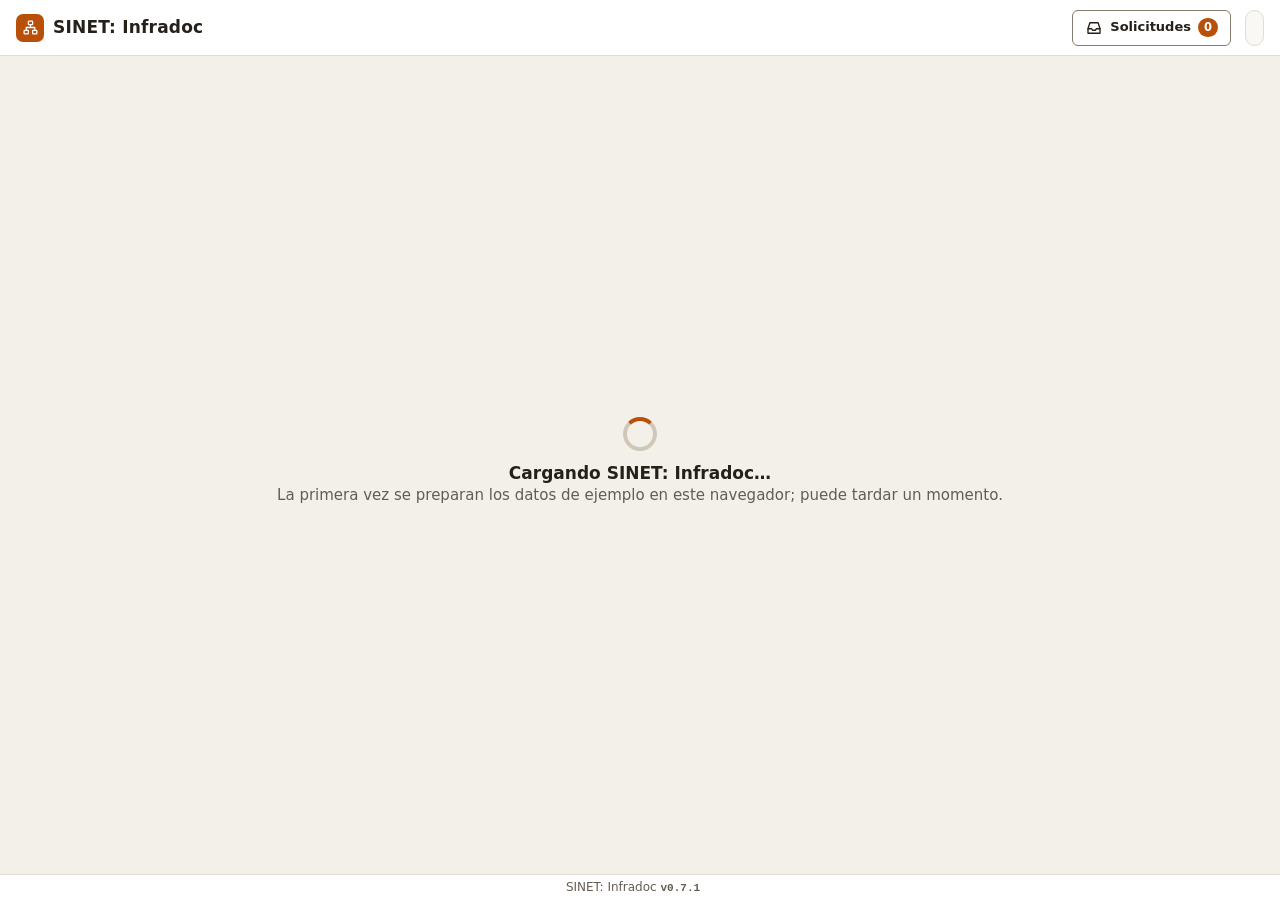
==== prueba/index.html @ 56b3eb21 "Publicar Infradoc v0.7.1 Co-Authored-By: Claude Opus 5.5 <noreply@anthropic.com> Claude-Session: htt" ====
<!DOCTYPE html>
<html lang="es-AR" data-theme="claro">
<head>
<meta charset="utf-8">
<meta name="viewport" content="width=device-width, initial-scale=1">
<meta name="robots" content="noindex">
<link rel="icon" href="data:,">
<title>SINET: Infradoc</title>
<link rel="stylesheet" href="assets/css/estilos.css">
<script src="assets/js/tema-inicial.js"></script>
</head>
<body class="sinsesion">
<header id="cabecera">
  <div class="marca"><span class="marca-logo"><span class="ico" data-icon="red"></span></span>SINET: Infradoc</div>
  <label for="selOrg" class="sr-only">Organización</label>
  <select id="selOrg" class="conSesion" hidden></select>
  <span id="lblOrg" class="conSesion" hidden></span>
  <span class="esp"></span>
  <button class="btn-buscar conSesion" id="btnBuscar" type="button" aria-keyshortcuts="Control+K"><span class="ico" data-icon="buscar"></span>Buscar <kbd>Ctrl K</kbd></button>
  <button class="conSesion" id="btnSol" type="button" title="Solicitudes"><span class="ico" data-icon="solicitudes"></span>Solicitudes <span class="insignia" id="insSol">0</span></button>
  <button class="conSesion" id="btnUsuario" type="button" aria-haspopup="menu"></button>
</header>
<div id="cuerpo">
  <nav id="lateral" aria-label="Navegación"></nav>
  <main id="principal"><div id="cargando" role="status"><div><div class="cargador" aria-hidden="true"></div><b>Cargando SINET: Infradoc…</b><div>La primera vez se preparan los datos de ejemplo en este navegador; puede tardar un momento.</div><noscript>Hace falta JavaScript para usar Infradoc.</noscript></div></div></main>
</div>
<div id="menuUsuario" class="menu-usuario" role="menu"></div>
<div id="pie"><span>SINET: Infradoc <span class="version" id="version">v0.7.1</span></span><span id="ultima-exportacion"></span></div>
<div id="velo"><div id="modal"></div></div>
<div id="toast" role="status" aria-live="polite"></div>
<script type="module" src="assets/js/app.js"></script>
</body>
</html>
---- prueba/assets/css/estilos.css ----
:root{
  --bg:#f3f0ea; --surf:#ffffff; --surf2:#faf8f4; --borde:#e2dcd1; --borde-fuerte:#cfc7b8; --ctl:#857c6e;
  --texto:#25201a; --muted:#645c52;
  --acc:#b9500a; --acc-fg:#ffffff; --acc-suave:#fdeedd; --acc-texto:#8f3d05; --acc-borde:#f0c79d;
  --mark-bg:#ffe08a; --mark-fg:#25201a;
  --c-credencial:#b4232c; --c-equipo:#1d5fb4; --c-servidor:#44720b; --c-rack:#475a8f; --c-configuracion:#6b3fc0; --c-vlan:#0f766e; --c-wifi:#a8286a; --c-puesto:#7a6a12; --c-puerto:#b45309; --c-persona:#0b6e99; --c-licencia:#8a5a00; --c-nota:#5b6b7a;
  --ok:#2f7d32; --ok-bg:#e3f3e4; --ok-fg:#1f5c22;
  --warn-bg:#fff1cf; --warn-fg:#7a4b00; --warn-borde:#e8c36a;
  --bad-bg:#fde6e6; --bad-fg:#8f1d24; --bad-borde:#e9a9ad;
  --nunca-bg:#ece8e0; --nunca-fg:#4f483f;
  --sombra:0 24px 70px rgba(40,28,10,.35);
  --velo:rgba(37,28,14,.5);
  /* VLAN en el frente del switch: tono + patrón (nunca solo color) */
  --v10-bg:#d6e6fd; --v10-fg:#12305c; --v20-bg:#c4e6d4; --v20-fg:#0f3b27; --v30-bg:#f2d7a1; --v30-bg2:#ffffff; --v30-fg:#4a3000; --v40-bg:#5b4a82; --v40-fg:#ffffff;
  --mono:ui-monospace,SFMono-Regular,Menlo,Consolas,"Liberation Mono",monospace;
  --sans:system-ui,-apple-system,"Segoe UI",Roboto,"Helvetica Neue",Arial,sans-serif;
}
html[data-theme="oscuro"]{
  --bg:#16130f; --surf:#211d18; --surf2:#2a251f; --borde:#3a342c; --borde-fuerte:#4c4439; --ctl:#8f8576;
  --texto:#f2ede4; --muted:#b9afa0;
  --acc:#f59e0b; --acc-fg:#1f1300; --acc-suave:#3b2b11; --acc-texto:#fbbf5a; --acc-borde:#6a4a14;
  --mark-bg:#7a5a00; --mark-fg:#fff6dc;
  --c-credencial:#ff8b91; --c-equipo:#82b5ff; --c-servidor:#a6d96a; --c-rack:#a9b8ee; --c-configuracion:#bba1ff; --c-vlan:#4fd3c6; --c-wifi:#f58ec2; --c-puesto:#e0cf6a; --c-puerto:#ffb067; --c-persona:#6cc4ee; --c-licencia:#f0c36a; --c-nota:#aab7c4;
  --ok:#7ddc80; --ok-bg:#1f3b21; --ok-fg:#a9eaab;
  --warn-bg:#4a3608; --warn-fg:#ffd98a; --warn-borde:#7a5a10;
  --bad-bg:#4a1d20; --bad-fg:#ffb3b8; --bad-borde:#7a2f34;
  --nunca-bg:#332e27; --nunca-fg:#d2c9ba;
  --sombra:0 24px 70px rgba(0,0,0,.65);
  --velo:rgba(0,0,0,.62);
  --v10-bg:#1e3a63; --v10-fg:#dbe8ff; --v20-bg:#1b4b3b; --v20-fg:#d3f2e4; --v30-bg:#6b4e12; --v30-bg2:#2a251f; --v30-fg:#fbe7bd; --v40-bg:#cbb8f5; --v40-fg:#1b1030;
}
*{box-sizing:border-box}
[hidden]{display:none!important}
html,body{margin:0;height:100%}
body{font:15px/1.45 var(--sans);color:var(--texto);background:var(--bg);display:flex;flex-direction:column;min-width:1100px;overflow:hidden}
button,input,select,textarea{font:inherit;color:inherit}
button{cursor:pointer;background:var(--surf);border:1px solid var(--ctl);border-radius:6px;padding:0 12px;height:32px;font-weight:600;font-size:13px}
button:hover{background:var(--surf2);border-color:var(--acc)}
button:disabled{color:var(--muted);border-color:var(--borde);cursor:not-allowed;background:var(--surf2);opacity:.75}
button:disabled:hover{border-color:var(--borde)}
button.primario{background:var(--acc);color:var(--acc-fg);border-color:var(--acc)}
button.primario:hover{filter:brightness(1.07);background:var(--acc)}
button.primario:disabled{background:var(--surf2);color:var(--muted);filter:none}
button.chico{height:26px;padding:0 9px;font-size:12px}
a{color:var(--acc-texto);text-decoration:underline;cursor:pointer;text-underline-offset:2px}
a:hover{color:var(--acc)}
input,select,textarea{border:1px solid var(--ctl);border-radius:6px;padding:0 9px;height:32px;background:var(--surf);color:var(--texto)}
textarea{height:auto;padding:8px}
input::placeholder{color:var(--muted)}
input[type=checkbox],input[type=radio]{height:auto;width:15px;height:15px;accent-color:var(--acc);padding:0;margin:0;vertical-align:middle}
h1,h2,h3{margin:0}
h1{font-size:20px}h2{font-size:15px}h3{font-size:13px}
:focus-visible{outline:2px solid var(--acc);outline-offset:2px}
.sr-only{position:absolute;width:1px;height:1px;overflow:hidden;clip:rect(0 0 0 0);white-space:nowrap}
.ico{display:inline-flex;width:18px;height:18px;flex:none;vertical-align:middle}
.ico svg{width:100%;height:100%}
kbd{font:600 11px/1 var(--mono);padding:3px 6px;border-radius:4px;border:1px solid var(--borde-fuerte);background:var(--surf2);color:var(--muted);white-space:nowrap}
mark{background:var(--mark-bg);color:var(--mark-fg);border-radius:2px;padding:0 1px}

/* colores por tipo de dato */
.t-credencial{--tc:var(--c-credencial)} .t-equipo{--tc:var(--c-equipo)} .t-servidor{--tc:var(--c-servidor)} .t-rack{--tc:var(--c-rack)}
.t-configuracion{--tc:var(--c-configuracion)} .t-vlan{--tc:var(--c-vlan)} .t-wifi{--tc:var(--c-wifi)} .t-puesto{--tc:var(--c-puesto)} .t-puerto{--tc:var(--c-puerto)} .t-persona{--tc:var(--c-persona)} .t-licencia{--tc:var(--c-licencia)} .t-nota{--tc:var(--c-nota)} .t-neutro{--tc:var(--muted)}

/* marco */
#cabecera{display:flex;align-items:center;gap:14px;padding:0 16px;height:56px;background:var(--surf);border-bottom:1px solid var(--borde);flex:none}
#cabecera .marca{display:flex;align-items:center;gap:9px;font-weight:700;font-size:17px;letter-spacing:.2px;min-width:188px}
.marca-logo{width:28px;height:28px;border-radius:7px;background:var(--acc);color:var(--acc-fg);display:grid;place-items:center}
.marca-logo .ico{width:17px;height:17px}
#cabecera .esp{flex:1}
#selOrg{height:36px;padding:0 28px 0 10px;min-width:230px}
#lblOrg{display:inline-flex;align-items:center;gap:6px;height:30px;padding:0 12px;border-radius:15px;background:var(--surf2);border:1px solid var(--borde);font-weight:600;font-size:13px}
.btn-buscar{display:flex;align-items:center;gap:10px;height:38px;padding:0 6px 0 14px;border:0;border-radius:7px;background:var(--acc);color:var(--acc-fg);font-weight:700;font-size:14px;box-shadow:0 1px 0 rgba(0,0,0,.15)}
.btn-buscar:hover{filter:brightness(1.07);background:var(--acc)}
.btn-buscar kbd{background:rgba(0,0,0,.18);border-color:rgba(255,255,255,.35);color:var(--acc-fg)}
#btnSol{height:36px;display:inline-flex;align-items:center;gap:7px}
.insignia{display:inline-block;min-width:20px;text-align:center;background:var(--acc);color:var(--acc-fg);border-radius:10px;padding:1px 6px;font-size:11.5px;font-weight:700}
#btnUsuario{display:flex;align-items:center;gap:8px;height:36px;padding:0 12px 0 5px;border-radius:20px;background:var(--surf2);border-color:var(--borde);font-weight:500;font-size:13px}
.avatar{width:26px;height:26px;border-radius:50%;background:var(--acc-suave);color:var(--acc-texto);display:grid;place-items:center;font-weight:700;font-size:11px;border:1px solid var(--acc-borde)}
#cuerpo{display:flex;flex:1;min-height:0}
#lateral{width:204px;flex:none;border-right:1px solid var(--borde);background:var(--surf);padding:12px 10px;overflow:auto}
.lat-tit{font-size:11px;letter-spacing:.8px;text-transform:uppercase;color:var(--muted);font-weight:700;margin:12px 8px 6px}
.lat-tit:first-child{margin-top:2px}
#lateral a.lat-item{display:flex;align-items:center;gap:10px;padding:7px 10px;border-left:3px solid transparent;border-radius:6px;text-decoration:none;color:var(--texto)}
#lateral a.lat-item:hover{background:var(--surf2)}
#lateral a.lat-item .ico{color:var(--tc,var(--muted))}
#lateral a.lat-item.act{background:var(--acc-suave);color:var(--acc-texto);font-weight:700;border-left-color:var(--acc)}
#lateral a.lat-item.act .ico{color:var(--acc-texto)}
#lateral .insignia{margin-left:auto}
#principal{flex:1;overflow:auto;padding:16px 24px 22px;position:relative;min-width:0}
#pie{flex:none;display:flex;justify-content:center;align-items:center;gap:14px;background:var(--surf);border-top:1px solid var(--borde);font-size:12px;color:var(--muted);padding:4px 12px}
#pie a{font-size:12px;color:var(--acc-texto)}
.codigo{position:absolute;top:6px;right:14px;font:11px var(--mono);color:var(--muted);opacity:.85;pointer-events:none;letter-spacing:.3px}
.migas{margin:0 90px 12px 0;color:var(--muted);font-size:13px}
.migas a{color:var(--acc-texto)}
.migas .sep{margin:0 6px;color:var(--muted)}
.migas span:last-child{color:var(--texto)}
body.sinsesion #lateral,body.sinsesion .conSesion{display:none}
body.sinsesion #cabecera .esp{flex:1}

/* bloques */
.bloque{border:1px solid var(--borde);border-radius:8px;padding:12px 14px;background:var(--surf)}
.bloque>h2,.bloque>h3{margin-bottom:8px}
.bloque.gris{background:var(--surf)}
.bloque.ficha{border-top:4px solid var(--tc,var(--acc))}
.fila{display:flex;gap:12px}
.fila>*{min-width:0}
.col{display:flex;flex-direction:column;gap:12px}
.g1{flex:1}.g2{flex:2}
.mut{color:var(--muted)}
.eyebrow{display:flex;align-items:center;gap:6px;color:var(--tc,var(--muted));font-variant-caps:all-small-caps;letter-spacing:.9px;font-weight:700;font-size:13px;text-transform:lowercase}
.eyebrow .ico{width:15px;height:15px}

/* indicadores y tarjetas */
.ind{border:1px solid var(--borde);border-top:4px solid var(--tc);border-radius:8px;padding:10px 12px;cursor:pointer;background:var(--surf);text-align:left;height:auto;display:block;font-weight:400}
.ind:hover{background:var(--surf2);border-color:var(--borde-fuerte);border-top-color:var(--tc)}
.ind .ind-cab{display:flex;align-items:center;gap:7px;font-weight:700;color:var(--tc);font-size:13px}
.ind b{display:block;font-size:28px;line-height:1.15;margin-top:4px;color:var(--texto)}
.ind small{color:var(--muted);font-size:12.5px}
.tarjeta{border:1px solid var(--borde);border-top:4px solid var(--acc);border-radius:8px;padding:14px 16px;background:var(--surf);cursor:pointer;flex:1}
.tarjeta:hover{background:var(--surf2)}
.tarjeta .nums{display:grid;grid-template-columns:repeat(5,1fr);gap:4px;margin:10px 0;text-align:center}
.tarjeta .nums b{display:block;font-size:18px}
.tarjeta .nums small{color:var(--muted);font-size:11px}

/* tablas */
table{border-collapse:collapse;width:100%;background:var(--surf);border:1px solid var(--borde);border-radius:8px;overflow:hidden}
th,td{border-bottom:1px solid var(--borde);padding:6px 10px;text-align:left;vertical-align:middle}
th{background:var(--surf2);font-size:11.5px;letter-spacing:.5px;text-transform:uppercase;color:var(--muted);font-weight:700;white-space:nowrap}
tbody tr:last-child td{border-bottom:0}
tr.clic{cursor:pointer}
tr.clic:hover td{background:var(--acc-suave)}
table.conTipo tbody td:first-child{box-shadow:inset 4px 0 0 var(--tc);padding-left:14px;font-weight:600}
table.chica th,table.chica td{padding:4px 8px}
.herr{display:flex;gap:8px;align-items:center;margin:8px 0;flex-wrap:wrap}

/* pestañas */
.pestanas{display:flex;gap:2px;border-bottom:1px solid var(--borde-fuerte);margin:12px 0 10px}
.pestanas button{border:1px solid transparent;border-bottom:3px solid transparent;border-radius:6px 6px 0 0;background:transparent;padding:0 14px;height:36px;display:inline-flex;align-items:center;gap:7px;font-weight:600;color:var(--muted)}
.pestanas button:hover{background:var(--surf2);color:var(--texto);border-color:transparent;border-bottom-color:var(--borde-fuerte)}
.pestanas button.sel{color:var(--acc-texto);background:var(--acc-suave);border-bottom-color:var(--acc)}
.pestanas button .pt{width:9px;height:9px;border-radius:2px;background:var(--tc)}

/* ficha */
.ficha-cab{display:flex;gap:16px;align-items:flex-start}
.ficha-datos{flex:1;min-width:0}
.datos{display:grid;grid-template-columns:repeat(auto-fill,minmax(168px,1fr));gap:8px 16px}
.datos .campo label{display:block;font-size:12px;color:var(--muted)}
.datos .campo div{min-height:18px;overflow-wrap:anywhere}
.datos .campo input{width:100%}
.ficha-pie{display:flex;align-items:center;gap:12px;flex-wrap:wrap;margin-top:12px;padding-top:10px;border-top:1px solid var(--borde);font-size:13px}
.ficha-pie .cambio{color:var(--muted)}
.ficha-pie .esp{flex:1}
.verif{display:inline-flex;align-items:center;gap:6px;padding:2px 9px 2px 7px;border-radius:12px;border:1px solid var(--borde-fuerte);font-size:12.5px;font-weight:600;white-space:nowrap}
.verif .ico{width:15px;height:15px}
.verif.v-reciente{background:var(--ok-bg);color:var(--ok-fg);border-color:var(--ok)}
.verif.v-revisar{background:var(--warn-bg);color:var(--warn-fg);border-color:var(--warn-borde)}
.verif.v-viejo{background:var(--bad-bg);color:var(--bad-fg);border-color:var(--bad-borde)}
.verif.v-nunca{background:var(--nunca-bg);color:var(--nunca-fg);border-style:dashed}
.verif.chica{padding:0 7px 0 5px;font-size:12px}
.verif.chica .ico{width:13px;height:13px}
.verif-det{color:var(--muted);font-size:12.5px}

/* mini rack (MJ27) */
.minirack{display:flex;flex-direction:column;align-items:center;gap:4px;text-decoration:none;color:var(--muted);font-size:11px;flex:none;padding:6px 8px;border:1px solid var(--borde);border-radius:8px;background:var(--surf2)}
.minirack:hover{border-color:var(--acc);color:var(--acc-texto)}
.minirack .mr-cuerpo{position:relative;width:40px;height:84px;border:2px solid var(--borde-fuerte);border-radius:3px;background:repeating-linear-gradient(to top,transparent 0 1px,var(--borde) 1px 2px)}
.minirack .mr-eq{position:absolute;left:0;right:0;background:var(--tc);border-radius:1px;outline:1px solid var(--surf)}
.minirack b{font-size:11.5px;color:var(--texto)}

/* puertos */
.panel-sw{border:2px solid var(--borde-fuerte);border-radius:8px;padding:8px 10px;background:var(--surf2);display:inline-block}
.grid-rj{display:grid;grid-template-columns:repeat(24,26px);grid-auto-rows:26px;gap:2px}
.grid-rj.c12{grid-template-columns:repeat(12,34px);grid-auto-rows:28px;gap:3px}
.sfp-fila{display:grid;grid-template-columns:repeat(4,30px);grid-auto-rows:26px;gap:2px}
.puerto{border:1px solid var(--texto);font-size:10px;font-weight:600;padding:0;height:auto;display:flex;align-items:center;justify-content:center;border-radius:3px;position:relative;color:var(--pt,var(--texto));background:var(--pb,var(--surf))}
.puerto:hover{border-color:var(--acc);background:var(--pb,var(--surf))}
.puerto.v10{--pb:var(--v10-bg);--pt:var(--v10-fg)}
.puerto.v20{--pb:var(--v20-bg);--pt:var(--v20-fg);background-image:radial-gradient(currentColor 1px,transparent 1.2px);background-size:6px 6px}
.puerto.v30{--pt:var(--v30-fg);background:repeating-linear-gradient(45deg,var(--v30-bg) 0 3px,var(--v30-bg2) 3px 6px)}
.puerto.v40{--pb:var(--v40-bg);--pt:var(--v40-fg)}
.puerto.down{border-style:dashed;opacity:.8}
.puerto.off{--pb:var(--surf);--pt:var(--muted);background-image:none}
.puerto.off::after{content:"✕";position:absolute;font-size:17px;color:var(--muted);opacity:.7}
.puerto.sel{outline:3px solid var(--acc);outline-offset:1px;z-index:1}
.puerto.libre{--pb:var(--surf);--pt:var(--muted);border-style:dotted;background-image:none}
.puerto.rango{outline:2px solid var(--acc);outline-offset:0;z-index:1}
.filtrando .puerto:not(.hit){opacity:.28}
.puerto.hit{outline:3px solid var(--texto);outline-offset:1px;z-index:1;font-weight:800}
.leyenda{display:flex;gap:6px 14px;flex-wrap:wrap;margin-top:8px;font-size:12px;align-items:center;color:var(--muted)}
.leyenda i{display:inline-block;width:16px;height:16px;border:1px solid var(--texto);border-radius:3px;vertical-align:middle;margin-right:4px}
.leyenda .l-v10{background:var(--v10-bg)}
.leyenda .l-v20{background:var(--v20-bg);background-image:radial-gradient(var(--v20-fg) 1px,transparent 1.2px);background-size:6px 6px}
.leyenda .l-v30{background:repeating-linear-gradient(45deg,var(--v30-bg) 0 3px,var(--v30-bg2) 3px 6px)}
.leyenda .l-v40{background:var(--v40-bg)}
.leyenda .l-libre{border-style:dotted;background:var(--surf)}
.leyenda .l-down{border-style:dashed;background:var(--surf)}
.leyenda .l-sel{outline:3px solid var(--acc);outline-offset:-1px;background:var(--surf)}
.leyenda .l-hit{outline:3px solid var(--texto);outline-offset:-1px;background:var(--surf)}
.leyenda .l-unid{background:var(--c-equipo)}
.panel-rango{border:1px solid var(--acc-borde);background:var(--acc-suave);border-radius:8px;padding:10px 12px;margin-bottom:10px}
.panel-rango .herr{margin:6px 0 0}
.panel-rango label{font-size:12px;color:var(--muted);display:block}
.panel-rango input[type=number]{width:70px}
.estp{display:inline-flex;align-items:center;gap:6px;font-size:12.5px;white-space:nowrap}
.estp::before{content:"";width:9px;height:9px;border-radius:50%;background:var(--ok);flex:none}
.estp.dep::before{border-radius:2px;background:var(--c-equipo)}
.estp.baja::before{border-radius:0;background:transparent;border:2px solid var(--c-credencial);width:10px;height:10px;transform:rotate(45deg) scale(.8)}

/* chips por estado (MJ25) */
.chips-estado{display:flex;gap:8px;flex-wrap:wrap;align-items:center;margin:6px 0 4px}
.chip{display:inline-flex;align-items:center;gap:8px;height:30px;padding:0 6px 0 12px;border-radius:15px;font-weight:600}
.chip .n{font:700 12px var(--mono);min-width:22px;text-align:center;background:var(--surf2);border:1px solid var(--borde);border-radius:10px;padding:1px 6px;color:var(--texto)}
.chip[aria-pressed=true]{background:var(--acc-suave);border-color:var(--acc);color:var(--acc-texto)}
.chip[aria-pressed=true] .n{background:var(--acc);color:var(--acc-fg);border-color:var(--acc)}

/* recorrido switch → patchera → puesto (MJ26) */
.cadena{display:flex;align-items:stretch;gap:0;margin:6px 0 2px;flex-wrap:nowrap}
.nodo{display:flex;flex-direction:column;justify-content:center;gap:1px;padding:7px 12px;border:1px solid var(--borde-fuerte);border-left:4px solid var(--tc);border-radius:7px;background:var(--surf);text-decoration:none;color:var(--texto);min-width:0;height:auto;text-align:left;font-weight:400;font-size:13px}
.nodo:hover{background:var(--acc-suave);border-color:var(--acc);border-left-color:var(--tc);color:var(--texto)}
.nodo .n-tipo{display:flex;align-items:center;gap:5px;font-size:11px;font-variant-caps:all-small-caps;letter-spacing:.8px;color:var(--tc);font-weight:700;text-transform:lowercase}
.nodo .n-tipo .ico{width:13px;height:13px}
.nodo b{font-size:13.5px;text-decoration:underline;text-underline-offset:2px;color:var(--acc-texto)}
.nodo .n-sub{font-size:12px;color:var(--muted)}
.tramo{flex:0 0 46px;align-self:center;height:2px;background:var(--muted);position:relative}
.tramo::after{content:"";position:absolute;right:-1px;top:-4px;border-left:7px solid var(--muted);border-top:5px solid transparent;border-bottom:5px solid transparent}

/* rack */
.rack{position:relative;width:340px;border:3px solid var(--borde-fuerte);border-radius:4px;background:var(--surf);flex:none}
.urow{height:13px;display:flex;font-size:9px;line-height:12px;border-bottom:1px solid var(--borde)}
.urow b{width:24px;text-align:right;padding-right:4px;color:var(--muted);font-weight:400;border-right:1px solid var(--borde-fuerte);flex:none}
.urow span{flex:1;padding-left:6px;color:var(--muted);background:repeating-linear-gradient(45deg,var(--surf2) 0 4px,var(--surf) 4px 8px)}
.eq{position:absolute;left:25px;right:0;border:1px solid var(--tc);background:var(--surf2);background:color-mix(in srgb,var(--tc) 18%,var(--surf));color:var(--texto);font-size:10.5px;line-height:11px;padding:0 6px;cursor:pointer;overflow:hidden;text-align:left;border-radius:0;display:flex;align-items:center;height:auto;font-weight:600;border-left:4px solid var(--tc)}
.eq:hover{background:color-mix(in srgb,var(--tc) 32%,var(--surf));border-color:var(--tc)}
.eq.resalt{background:var(--tc);color:var(--surf);outline:3px solid var(--acc);outline-offset:-3px;z-index:2}
html[data-theme="oscuro"] .eq.resalt{color:#10100d}

/* VLAN mini */
.minisw{display:flex;gap:2px;flex-wrap:wrap;margin:4px 0 10px}
.minisw i{width:13px;height:13px;border:1px solid var(--borde-fuerte);background:var(--surf);display:inline-block;border-radius:2px}
.minisw i.on{background:var(--c-vlan);border-color:var(--c-vlan)}
.leyenda .l-on{background:var(--c-vlan);border-color:var(--c-vlan)}

/* ISP */
.sv-caja{fill:var(--surf);stroke:var(--borde-fuerte);stroke-width:2}
.sv-caja.sec{fill:var(--surf2)}
.sv-caja.fw{fill:var(--acc-suave);stroke:var(--acc)}
.sv-t1{font-size:13px;font-weight:700;fill:var(--texto)}
.sv-t2{font-size:11px;fill:var(--muted)}
.sv-linea{stroke:var(--c-equipo);stroke-width:3;fill:none}
.sv-linea.resp{stroke-dasharray:8 5}
.sv-rot{font-size:11px;fill:var(--texto);font-weight:600}

/* ingreso, aviso, matriz */
.login{max-width:520px;margin:20px auto 0}
.login label{display:block;font-size:12px;color:var(--muted);margin-top:8px}
.login input{width:100%}
.aviso-flujo{border:1px solid var(--acc-borde);border-left:4px solid var(--acc);background:var(--acc-suave);border-radius:8px;padding:9px 14px;margin-bottom:12px;color:var(--texto)}
.aviso-flujo .tag{display:inline-block;border:1px solid var(--acc);background:var(--surf);color:var(--acc-texto);border-radius:4px;padding:0 6px;font-size:11px;font-weight:700;margin-right:8px}
.matriz td,.matriz th{text-align:center}
.matriz td:first-child,.matriz th:first-child{text-align:left}
.pre{font-family:var(--mono);font-size:12.5px;white-space:pre-wrap;border:1px solid var(--borde);border-radius:8px;background:var(--surf2);padding:10px 12px;margin:0;line-height:1.55}
.pre a{background:var(--acc-suave);padding:0 3px;border-radius:3px}
textarea.pre{width:100%;height:300px;display:block}
.menu-usuario{position:fixed;background:var(--surf);border:1px solid var(--borde-fuerte);border-radius:8px;box-shadow:0 10px 30px rgba(0,0,0,.25);z-index:15;min-width:220px;display:none;padding:4px}
.menu-usuario a{display:flex;align-items:center;gap:8px;padding:8px 12px;text-decoration:none;color:var(--texto);border-radius:5px}
.menu-usuario a:hover{background:var(--acc-suave);color:var(--acc-texto)}
#toast{position:fixed;bottom:44px;left:50%;transform:translateX(-50%);background:#2a231a;color:#fff;padding:10px 16px;border-radius:7px;border-left:4px solid var(--acc);box-shadow:0 8px 28px rgba(0,0,0,.35);display:none;z-index:90;max-width:80vw}
html[data-theme="oscuro"] #toast{background:#f2ede4;color:#1f1a12}
.aviso{border:1px dashed var(--borde-fuerte);background:var(--surf2);border-radius:8px;padding:26px;text-align:center;color:var(--muted)}
.msg{border:1px solid var(--acc-borde);border-left:4px solid var(--acc);background:var(--acc-suave);border-radius:6px;padding:7px 12px;margin-top:8px}
.sec{font-family:var(--mono);font-size:15px;letter-spacing:1px;font-weight:600}
.secreto-caja{margin-top:0}

/* ===== Buscador P04 (opción C) ===== */
#velo{position:fixed;inset:0;z-index:50;display:none;place-items:center;background:var(--velo)}
#velo.abierto{display:grid}
#modal{background:var(--surf);color:inherit;border:1px solid var(--borde);border-radius:12px;box-shadow:var(--sombra);max-width:96vw;max-height:92vh;overflow:auto}
#modal:empty{display:none}
select[size]:not([size="1"]){height:auto;min-height:9.5em}
.panel{width:min(1500px,96vw);height:88vh;max-width:96vw;display:grid;grid-template-rows:auto auto minmax(0,1fr) auto;background:var(--surf);border:1px solid var(--borde-fuerte);border-radius:8px;box-shadow:var(--sombra);overflow:hidden;animation:entrar .14s ease-out}
@keyframes entrar{from{opacity:0;transform:translateY(6px) scale(.99)}to{opacity:1;transform:none}}
.barra{display:flex;align-items:center;gap:10px;padding:12px 16px;border-bottom:1px solid var(--borde)}
.barra>.ico{color:var(--acc-texto);width:22px;height:22px}
.barra input{flex:1;min-width:0;height:40px;border:0;background:transparent;font-size:18px;outline:none;padding:0}
.chip-org{display:inline-flex;align-items:center;gap:6px;height:28px;padding:0 4px 0 10px;border-radius:14px;background:var(--acc-suave);border:1px solid var(--acc-borde);color:var(--acc-texto);font-weight:600;font-size:12.5px;white-space:nowrap}
.chip-org button{width:20px;height:20px;border:0;border-radius:50%;background:transparent;color:inherit;display:grid;place-items:center;line-height:1;padding:0}
.chip-org button:hover{background:var(--acc-borde)}
.ejemplos{display:flex;align-items:center;gap:8px;padding:8px 16px;border-bottom:1px solid var(--borde);background:var(--surf2);flex-wrap:wrap}
.ejemplos>span{font-size:11px;letter-spacing:.8px;text-transform:uppercase;font-weight:700;color:var(--muted)}
.chip-ej{height:26px;padding:0 11px;border:1px solid var(--borde-fuerte);border-radius:13px;background:var(--surf);font-family:var(--mono);font-size:12.5px;font-weight:400}
.chip-ej:hover{border-color:var(--acc);color:var(--acc-texto)}
.cuerpo-b{display:grid;grid-template-columns:204px minmax(0,1fr) minmax(340px,36%);min-height:0}
.col-b{min-height:0;overflow:auto}
.col-filtros{border-right:1px solid var(--borde);padding:14px;background:var(--surf2)}
.col-prev{border-left:1px solid var(--borde);background:var(--surf2)}
.f-tit{font-size:11px;letter-spacing:.8px;text-transform:uppercase;font-weight:700;color:var(--muted);margin:2px 0 8px}
.f-grupo+.f-grupo{margin-top:18px}
.f-fila{display:flex;align-items:center;gap:8px;padding:5px 6px;margin:0 -6px;border-radius:5px;cursor:pointer;font-size:13.5px}
.f-fila:hover{background:var(--borde)}
.f-fila .sw{width:10px;height:10px;border-radius:2px;background:var(--tc);flex:none}
.f-fila .nom{flex:1;min-width:0;overflow:hidden;text-overflow:ellipsis;white-space:nowrap}
.f-fila .cant{font:600 12px var(--mono);color:var(--muted);background:var(--surf);border:1px solid var(--borde);border-radius:10px;padding:0 7px;min-width:26px;text-align:center}
.f-fila.cero{opacity:.6}
.btn-quitar{margin-top:16px;width:100%;height:30px;border:1px dashed var(--borde-fuerte);border-radius:6px;background:transparent;color:var(--acc-texto);font-weight:600;font-size:12.5px}
.btn-quitar:hover{background:var(--acc-suave)}
.btn-quitar[hidden]{display:none}
.col-res{position:relative}
.resumen{position:sticky;top:0;z-index:3;padding:9px 16px;background:var(--surf);border-bottom:1px solid var(--borde);font-size:12.5px;color:var(--muted)}
.resumen b{color:var(--texto)}
.grupo-cab{position:sticky;top:36px;z-index:2;display:flex;align-items:center;gap:8px;padding:7px 16px;background:var(--surf2);border-bottom:1px solid var(--borde);border-top:1px solid var(--borde);font-size:13px;font-variant-caps:all-small-caps;letter-spacing:.9px;font-weight:700;color:var(--tc);text-transform:lowercase}
.grupo-cab .ico{width:15px;height:15px}
.grupo-cab .n{margin-left:auto;font:600 12px var(--mono);letter-spacing:0;font-variant-caps:normal;color:var(--muted)}
.res{display:flex;gap:11px;align-items:flex-start;padding:10px 16px 10px 13px;border-left:4px solid var(--tc);border-bottom:1px solid var(--borde);cursor:pointer;background:var(--surf);width:100%;height:auto;border-top:0;border-right:0;border-radius:0;text-align:left;font-weight:400;font-size:14px}
.res:hover{background:var(--surf2);border-color:var(--borde);border-left-color:var(--tc)}
.res[aria-selected="true"]{background:var(--acc-suave);box-shadow:inset 0 0 0 1px var(--acc)}
.res-ico{width:30px;height:30px;border-radius:6px;display:grid;place-items:center;color:var(--tc);border:1px solid var(--tc);flex:none;margin-top:1px}
.res-cuerpo{min-width:0;flex:1}
.res-tit{font-weight:700;font-size:14.5px;overflow-wrap:anywhere}
.res-sub{color:var(--muted);font-size:13px;overflow-wrap:anywhere}
.res-meta{display:flex;flex-wrap:wrap;align-items:center;gap:8px;margin-top:4px;font-size:12.5px;color:var(--muted)}
.badge{display:inline-flex;align-items:center;gap:5px;font-size:12px;padding:2px 8px;border-radius:20px;background:var(--surf2);border:1px solid var(--borde);color:var(--muted);white-space:nowrap}
.vacio{padding:22px 24px;color:var(--muted)}
.vacio h3{margin:0 0 6px;color:var(--texto);font-size:15px}
.vacio p{margin:6px 0}
.pv{padding:0 0 16px;border-top:4px solid var(--tc);min-height:100%}
.pv-in{padding:14px 18px 0}
.pv h2{font-size:19px;margin:4px 0 2px;overflow-wrap:anywhere}
.pv-sub{color:var(--muted);margin:0 0 8px;overflow-wrap:anywhere}
.pv dl{margin:12px 0 0;display:grid;grid-template-columns:104px 1fr;gap:7px 12px}
.pv dt{font-size:12px;color:var(--muted);padding-top:1px}
.pv dd{margin:0;overflow-wrap:anywhere}
.pv-pie{margin-top:14px;padding-top:11px;border-top:1px solid var(--borde);color:var(--muted);font-size:12.5px;display:flex;flex-direction:column;gap:6px;align-items:flex-start}
.pv-acc{margin-top:12px}
.pv-vacio{padding:30px 22px;color:var(--muted);text-align:center}
.pie-panel{display:flex;align-items:center;gap:16px;padding:8px 16px;border-top:1px solid var(--borde);background:var(--surf2);font-size:12.5px;color:var(--muted)}
.pie-panel span{display:inline-flex;align-items:center;gap:6px}
.pie-panel .der{margin-left:auto}

@media (prefers-reduced-motion:reduce){
  *,*::before,*::after{animation:none!important;transition:none!important;scroll-behavior:auto!important}
}


/* ===== Infradoc: componentes de la primera entrega ===== */
#cargando{display:grid;place-items:center;height:100%;color:var(--muted);text-align:center;gap:6px}
#cargando b{color:var(--texto);font-size:17px}
.cargador{width:34px;height:34px;border:4px solid var(--borde-fuerte);border-top-color:var(--acc);border-radius:50%;animation:giro .9s linear infinite;margin:0 auto 10px}
@keyframes giro{to{transform:rotate(360deg)}}
.version{font:600 11px var(--mono);color:var(--muted)}
.login h1{font-size:22px}
.login .usuarios-prueba td,.login .usuarios-prueba th{font-size:12.5px;padding:5px 8px}
.login .usuarios-prueba code{font:12px var(--mono)}
.rol-rapido{display:flex;flex-direction:column;align-items:flex-start;gap:2px;height:auto;padding:9px 12px;text-align:left;flex:1}
.rol-rapido small{font-weight:400;color:var(--muted);font-size:12px}
.rol-rapido .rol{font-variant-caps:all-small-caps;letter-spacing:.8px;font-size:13px;color:var(--acc-texto)}
.ind-pend{display:flex;gap:10px;flex-wrap:wrap}
.ind-pend .ind{flex:1;min-width:150px}
.sol-card{border-top:1px solid var(--borde);padding:9px 0}
.sol-card:first-of-type{border-top:0}
.sol-card .quien{font-weight:600}
.sol-card .opciones{display:flex;gap:12px;flex-wrap:wrap;align-items:center;margin-top:6px}
.sol-card label{display:inline-flex;gap:6px;align-items:center;cursor:pointer}
.vence-tag{font-size:12.5px;white-space:nowrap}
.vence-tag.pasado{color:var(--bad-fg);font-weight:700}
.vence-tag.pronto{color:var(--warn-fg);font-weight:700}
.cambios-lista{list-style:none;margin:0;padding:0}
.cambios-lista li{display:flex;gap:10px;align-items:flex-start;padding:7px 4px;border-bottom:1px solid var(--borde)}
.cambios-lista li:last-child{border-bottom:0}
.cambios-lista li.leido .cambio-texto{text-decoration:line-through;color:var(--muted)}
.cambios-lista li.nuevo .cambio-texto{font-weight:600}
.cambios-lista .cuando{font:12.5px var(--mono);color:var(--muted);white-space:nowrap;flex:none;min-width:118px}
.cambios-lista .cambio-texto{flex:1;min-width:0;overflow-wrap:anywhere}
.cambios-lista input{margin-top:3px}
.nuevo-tag{display:inline-block;background:var(--acc);color:var(--acc-fg);border-radius:3px;font-size:10.5px;font-weight:700;padding:0 5px;margin-right:6px;letter-spacing:.4px}
.estado-vacio{border:1px dashed var(--borde-fuerte);background:var(--surf2);border-radius:10px;padding:44px 28px;text-align:center;color:var(--muted);max-width:640px;margin:26px auto}
.estado-vacio .ico{width:38px;height:38px;color:var(--acc);margin-bottom:8px}
.estado-vacio h2{font-size:19px;color:var(--texto);margin-bottom:6px}
.estado-vacio p{margin:6px 0}
.estado-vacio .herr{justify-content:center;margin-top:14px}
.bloque-datos{flex:1;min-width:240px}
.dato-grande{font:600 13px var(--mono);color:var(--muted)}
.tarjeta .org-cab{display:flex;justify-content:space-between;align-items:flex-start;gap:8px}
.tarjeta-org{cursor:pointer;text-align:left;height:auto;display:block;font-weight:400;font-size:15px;min-width:280px}
.tarjeta-org h2{font-size:17px}
.tarjeta-org .nums{grid-template-columns:repeat(5,minmax(0,1fr))}
.tarjeta-org .nums b{font-size:22px}
.tarjeta-org .nums small{font-size:12px}
.lista-secundaria{margin:8px 0 0;padding-left:18px}
.insignia.sec{background:var(--surf2);color:var(--texto);border:1px solid var(--borde-fuerte);font-family:var(--sans);letter-spacing:0;font-size:11.5px;font-weight:700}
.sec-mostrado{display:flex;align-items:center;gap:8px;flex-wrap:wrap}
.pv-acc .herr{margin:0}
.pv-acc textarea,.pv-acc input[type=text]{width:100%}
.pv-acc label{display:block;font-size:12px;color:var(--muted);margin:8px 0 3px}
.msg.ok{border-color:var(--ok);background:var(--ok-bg)}
.msg.mal{border-color:var(--bad-borde);background:var(--bad-bg)}
.col-prev .eyebrow{margin-top:2px}
.res-meta .verif{font-size:12px}
.aviso-flujo .tag{white-space:nowrap}
.resumen-importar{margin:8px 0;padding-left:18px}
.tiempo-carga{font:13px var(--mono);color:var(--muted)}
.login{max-width:800px}
.pantalla{min-height:100%}

/* ===== Celular (D-072): consultar desde el teléfono. Todo cuelga de este bloque; el escritorio no cambia ===== */
.solo-cel{display:none}
#btnMenu{display:none}
@media (max-width:760px){
  .solo-cel{display:inline-flex}
  body{min-width:0;font-size:15px}
  input,select,textarea{font-size:16px}
  button,select,input:not([type=checkbox]):not([type=radio]){min-height:44px}
  input[type=checkbox],input[type=radio]{width:22px;height:22px;min-height:0}
  button.chico{min-height:40px;padding:0 12px;font-size:13px}
  /* cabecera compacta */
  #cabecera{gap:6px;padding:0 8px;height:54px}
  #cabecera .marca,#cabecera .esp{display:none}
  #btnMenu{display:inline-grid;place-items:center;width:44px;padding:0;flex:none}
  #btnMenu .ico{width:22px;height:22px}
  #selOrg{flex:1;min-width:0;min-height:40px;height:40px;padding:0 24px 0 8px;font-size:14px;text-overflow:ellipsis}
  #lblOrg{flex:1;min-width:0;height:36px;padding:0 10px;overflow:hidden;white-space:nowrap;text-overflow:ellipsis;display:block;line-height:34px}
  #lblOrg .ico{margin-right:6px}
  .btn-buscar{height:44px;padding:0 12px;gap:6px;flex:none;font-size:14px}
  .btn-buscar kbd{display:none}
  #btnSol{font-size:0;gap:0;padding:0 8px;min-width:44px;height:44px;justify-content:center;flex:none;position:relative}
  #btnSol .insignia{font-size:11.5px;margin-left:3px}
  #btnUsuario{font-size:0;padding:0 6px;gap:0;height:44px;min-width:44px;justify-content:center;flex:none}
  #btnUsuario .avatar{width:30px;height:30px;font-size:12px}
  #pie{font-size:11px;padding:2px 8px;gap:8px;justify-content:space-between}
  #pie .version{font-size:10px}
  .menu-usuario{max-width:calc(100vw - 16px)}
  /* menú lateral → menú desplegable */
  #lateral{position:fixed;z-index:46;top:54px;bottom:0;left:0;width:min(300px,86vw);transform:translateX(-105%);visibility:hidden;transition:transform .18s ease-out,visibility 0s .18s;box-shadow:var(--sombra);padding-bottom:70px}
  body.menu-abierto #lateral{transform:none;visibility:visible;transition:transform .18s ease-out}
  #lateral a.lat-item{min-height:44px;padding:8px 12px}
  body.menu-abierto #cuerpo::after{content:"";position:fixed;inset:54px 0 0 0;z-index:45;background:var(--velo)}
  body.menu-abierto .as-fab{display:none}
  body.sinsesion #btnMenu{display:none}
  #principal{padding:12px 12px 84px;overflow-x:hidden;overflow-y:auto}
  .codigo{display:none}
  .migas{margin-right:0;font-size:12.5px}
  /* disposición: todo en una columna */
  .fila{flex-wrap:wrap}
  .fila>*{flex:1 1 100%!important;min-width:0}
  .bloque-datos,.tarjeta-org{min-width:0}
  .datos,.rd-compacta .datos,.rd-det .datos,.rd-edicion .datos{grid-template-columns:minmax(0,1fr)!important}
  .rd-cab-det{flex-wrap:wrap;gap:8px}
  .ficha-cab{flex-direction:column;gap:10px}
  .ficha-pie{gap:8px}
  .bloque{padding:10px 12px}
  .ind-pend .ind{min-width:calc(50% - 6px)}
  .tarjeta .nums{grid-template-columns:repeat(3,1fr)}
  .tarjeta-org .nums{grid-template-columns:repeat(3,minmax(0,1fr))}
  .login{margin-top:6px}
  .login .fila{flex-direction:column}
  .herr{gap:8px;flex-wrap:wrap!important}
  .herr>button,.herr>a.boton{flex:0 1 auto}
  .chip{height:40px}
  /* pestañas con scroll horizontal propio */
  .pestanas{overflow-x:auto;flex-wrap:nowrap;-webkit-overflow-scrolling:touch;scrollbar-width:thin;margin-right:-12px;padding-right:12px}
  .pestanas button{flex:none;white-space:nowrap;height:44px}
  /* tablas: scroll horizontal dentro de la tabla, nunca de la página */
  table{display:block;max-width:100%;overflow-x:auto;-webkit-overflow-scrolling:touch}
  th,td{padding:8px 10px;min-width:92px}
  td:first-child,th:first-child{white-space:nowrap}
  table.chica th,table.chica td{padding:6px 8px}
  /* tablas que pasan a tarjetas: las vistas ponen data-label en cada td (o la clase tabla-tarjetas en la table) */
  table.tabla-tarjetas,table:has(td[data-label]){display:block;overflow:visible;border:0;background:transparent}
  table.tabla-tarjetas thead,table:has(td[data-label]) thead{position:absolute;width:1px;height:1px;overflow:hidden;clip:rect(0 0 0 0)}
  table.tabla-tarjetas tbody,table:has(td[data-label]) tbody{display:block}
  table.tabla-tarjetas tr,table:has(td[data-label]) tr{display:block;margin:0 0 10px;border:1px solid var(--borde);border-radius:8px;background:var(--surf);overflow:hidden}
  table.tabla-tarjetas tr.clic:active td{background:var(--acc-suave)}
  table.tabla-tarjetas td,table:has(td[data-label]) td{display:flex;justify-content:space-between;align-items:flex-start;gap:12px;border-bottom:1px solid var(--borde);padding:8px 12px;text-align:right;overflow-wrap:anywhere}
  table.tabla-tarjetas td::before,table:has(td[data-label]) td::before{content:attr(data-label);flex:0 0 38%;max-width:38%;text-align:left;color:var(--muted);font-size:12px;font-weight:700;text-transform:uppercase;letter-spacing:.4px;padding-top:2px}
  table.tabla-tarjetas td:not([data-label])::before,table:has(td[data-label]) td:not([data-label])::before{content:none}
  table.tabla-tarjetas td:first-child,table:has(td[data-label]) td:first-child{font-weight:700;background:var(--surf2);justify-content:flex-start;text-align:left}
  table.tabla-tarjetas tr td:last-child,table:has(td[data-label]) tr td:last-child{border-bottom:0}
  table.tabla-tarjetas.conTipo tbody td:first-child,table.conTipo:has(td[data-label]) tbody td:first-child{padding-left:14px}
  /* gráficos con scroll horizontal propio (frente del switch, grilla de IP, rack, recorrido) */
  .panel-sw{display:block;max-width:100%;overflow-x:auto;-webkit-overflow-scrolling:touch}
  .cadena{overflow-x:auto;padding-bottom:6px;-webkit-overflow-scrolling:touch}
  .cadena>*{flex:none}
  :is(div,section,figure):has(>.rack),:is(div,section,figure):has(>svg),:is(div,section,figure):has(>.grid-rj),:is(div,section,figure):has(>.minisw.ancho){max-width:100%;overflow-x:auto;-webkit-overflow-scrolling:touch}
  .rack{max-width:none}
  pre,.pre{overflow-x:auto;max-width:100%}
  /* modales a pantalla completa */
  #velo{place-items:stretch}
  #modal{width:100vw;max-width:100vw;height:100dvh;max-height:100dvh;border-radius:0;border:0}
  #modal>*{max-width:100%}
  #modal>.bloque,#modal>.modal-cont,#modal>div:not(.panel){padding-bottom:16px}
  .panel{width:100vw;max-width:100vw;height:100dvh;border-radius:0;border:0;position:relative;grid-template-columns:minmax(0,1fr)}
  /* buscador a pantalla completa */
  .barra{padding:8px 8px 8px 12px;gap:6px}
  .barra input{height:44px;font-size:17px}
  .barra kbd{display:none}
  .chip-org{height:32px}
  .ejemplos{flex-wrap:nowrap;overflow-x:auto;padding:6px 10px;gap:6px}
  .ejemplos>*{flex:none}
  .chip-ej{min-height:36px}
  .cuerpo-b{grid-template-columns:minmax(0,1fr);position:relative}
  .col-filtros,.col-prev{display:none}
  .panel.ver-filtros .col-filtros{display:block;border-right:0;border-bottom:1px solid var(--borde)}
  .panel.ver-filtros .col-res{display:none}
  .panel.ver-prev .col-prev{display:block;position:absolute;inset:0;z-index:5;border-left:0;background:var(--surf)}
  .panel.ver-prev .ejemplos{visibility:hidden;height:0;padding:0;border:0;overflow:hidden}
  .pv-acc kbd{display:none}
  .barra .chico{min-height:44px;min-width:44px}
  .f-fila{min-height:44px}
  .res{padding:12px 12px 12px 10px}
  .pv-volver{position:sticky;top:0;z-index:2;display:flex;width:100%;border-radius:0;border:0;border-bottom:1px solid var(--borde);background:var(--surf2);justify-content:flex-start}
  .pv dl{grid-template-columns:96px 1fr}
  .pv-acc button{min-height:44px}
  .pie-panel{display:none}
  .grupo-cab{top:36px}
}


/* =============================================================================================
   Estilos por módulo (antes se inyectaban con un <style> propio desde cada vista; D-006)
   ============================================================================================= */

/* ---- Asistente de consultas (prefijo as-) ---- */
.as-fab{position:fixed;right:18px;bottom:42px;z-index:40;width:48px;height:48px;border-radius:50%;padding:0;display:grid;place-items:center;background:var(--acc);color:var(--acc-fg);border:2px solid var(--surf);box-shadow:0 6px 20px rgba(0,0,0,.3)}
.as-fab:hover{background:var(--acc);filter:brightness(1.08)}
.as-fab:focus-visible,.as-chip:focus-visible,.as-enviar:focus-visible,.as-cerrar:focus-visible{outline:3px solid var(--texto);outline-offset:2px}
.as-fab .ico{width:24px;height:24px}
.as-fab[hidden],.as-panel[hidden]{display:none}
.as-panel{position:fixed;right:18px;bottom:98px;z-index:40;width:380px;max-width:calc(100vw - 36px);height:min(540px,calc(100vh - 150px));display:flex;flex-direction:column;background:var(--surf);color:var(--texto);border:1px solid var(--borde-fuerte);border-radius:10px;box-shadow:var(--sombra);overflow:hidden;font-size:13.5px}
.as-cab{display:flex;align-items:center;gap:8px;padding:10px 12px;background:var(--surf2);border-bottom:1px solid var(--borde)}
.as-cab h2{margin:0;font-size:14.5px;flex:1}
.as-cab .as-alcance{font-size:12px;color:var(--muted);font-weight:500}
.as-cerrar{width:28px;height:28px;padding:0;display:grid;place-items:center;border:0;background:transparent;font-size:18px;line-height:1;color:var(--muted)}
.as-msgs{flex:1;overflow-y:auto;padding:12px;display:flex;flex-direction:column;gap:10px}
.as-msg{max-width:94%;padding:8px 11px;border-radius:9px;line-height:1.4;overflow-wrap:anywhere}
.as-usr{align-self:flex-end;background:var(--acc-suave);color:var(--acc-texto);border:1px solid var(--acc-borde)}
.as-bot{align-self:flex-start;background:var(--surf2);border:1px solid var(--borde)}
.as-bot p{margin:0 0 6px}
.as-bot p:last-child{margin-bottom:0}
.as-lista{list-style:none;margin:4px 0 6px;padding:0;display:flex;flex-direction:column;gap:6px}
.as-lista li{padding:6px 8px;background:var(--surf);border:1px solid var(--borde);border-radius:6px}
.as-lista a{color:var(--acc-texto);font-weight:600}
.as-flecha{color:var(--muted);margin:0 4px}
.as-det{display:block;color:var(--muted);font-size:12.5px;margin-top:2px}
.as-org{display:inline-block;margin-top:3px;padding:0 6px;border-radius:9px;background:var(--nunca-bg);color:var(--nunca-fg);font-size:11.5px}
.as-mas,.as-nota,.as-aviso{color:var(--muted);font-size:12px}
.as-chips{display:flex;flex-wrap:wrap;gap:6px;padding:0 12px 8px}
.as-chip{height:auto;min-height:28px;padding:4px 10px;border-radius:14px;font-weight:500;font-size:12.5px;text-align:left;background:var(--surf);border:1px solid var(--borde-fuerte);color:var(--texto)}
.as-chip:hover{background:var(--acc-suave);border-color:var(--acc-borde)}
.as-form{display:flex;gap:6px;padding:8px 12px;border-top:1px solid var(--borde);background:var(--surf2)}
.as-input{flex:1;height:34px;padding:0 10px;border:1px solid var(--ctl);border-radius:6px;background:var(--surf);color:var(--texto);font:inherit}
.as-aviso{padding:0 12px 8px;background:var(--surf2);display:flex;gap:8px;align-items:center;flex-wrap:wrap}
.as-aviso button{height:26px;font-size:12px}
@media (max-width:760px){
.as-fab{right:12px;bottom:calc(36px + env(safe-area-inset-bottom,0px));width:52px;height:52px;z-index:30}
.as-panel{inset:0;right:0;bottom:0;width:100vw;max-width:100vw;height:100dvh;border-radius:0;border:0;z-index:48}
.as-cab{padding:10px 12px}
.as-cerrar{width:44px;height:44px;font-size:24px}
.as-input{height:44px;font-size:16px}
.as-enviar{min-height:44px}
.as-chip{min-height:40px;font-size:13.5px}
}

/* ---- Red (cadenas verticales, ficha de detalle y demás pantallas de red; prefijo rd-) ---- */
.cadena.v{flex-direction:column;align-items:stretch;margin:0}
.cadena.v .nodo{display:grid;grid-template-columns:1fr auto;column-gap:8px;padding:3px 10px;width:100%}
.cadena.v .nodo .n-tipo{grid-area:1/1}
.cadena.v .nodo .n-sub{grid-area:1/2;text-align:right}
.cadena.v .nodo b{grid-area:2/1/3/3}
.cadena.v .tramo{flex:0 0 11px;width:2px;height:11px;margin-left:24px;align-self:flex-start}
.cadena.v .tramo::after{right:auto;left:-4px;top:auto;bottom:-1px;border-left:5px solid transparent;border-right:5px solid transparent;border-top:7px solid var(--muted);border-bottom:0}
.rd-cab-det{display:flex;align-items:center;gap:8px;margin-bottom:6px}
.rd-cab-det .esp{flex:1}
.rd-det{padding:10px 14px}
.rd-det h2{font-size:16px}
.rd-det .datos{grid-template-columns:repeat(3,1fr);gap:4px 12px}
.rd-det .datos .campo label{font-size:11.5px}
.rd-det .datos .campo div{font-size:13px}
.rd-det select,.rd-det input{width:100%}
.rd-compacta .rd-cab{align-items:baseline!important;gap:12px;margin-bottom:6px!important}
.rd-compacta h1{font-size:18px}
.rd-compacta .datos{grid-template-columns:repeat(5,1fr);gap:4px 14px}
.rd-compacta .datos .campo label{font-size:11.5px}
.rd-compacta .datos .campo div{font-size:13px;min-height:16px}
.rd-compacta .ficha-pie{margin-top:6px;padding-top:6px}
.rd-compacta .minirack{padding:3px 6px;gap:2px}
.rd-compacta .minirack .mr-cuerpo{zoom:.55}
.rd-compacta .minirack span{display:none}
.rd-campo-nota{font-size:11.5px;color:var(--muted)}
.rd-err{color:var(--bad-fg);font-size:12.5px;margin-top:4px}
.rd-edicion .datos{grid-template-columns:repeat(auto-fill,minmax(200px,1fr))}
.rd-isp{overflow:auto}
.rd-tab-nota{margin-top:6px;color:var(--muted)}
.rd-sin-cargar{border-style:dotted;opacity:.55}
.rd-etq{display:flex;align-items:center;gap:5px;font-size:13px;margin-right:8px}
.puerto.rd-troncal::before{content:"T";position:absolute;top:0;right:2px;font-size:7px;line-height:8px;font-weight:800}
.cadena.rd-inv .tramo{transform:scaleX(-1)}
.rd-lista-etq{display:flex;flex-wrap:wrap;gap:4px 12px}
.rd-ip-grilla{display:grid;grid-template-columns:repeat(16,24px);gap:2px;margin:6px 0}
.rd-ip{width:24px;height:20px;padding:0;border:1px solid var(--borde-fuerte);border-radius:3px;font:10px/18px var(--mono);text-align:center;background:var(--surf);color:var(--muted);cursor:default}
.rd-ip.usada{background:var(--c-equipo);color:var(--surf);border-color:var(--c-equipo);cursor:pointer;font-weight:700}
.rd-ip.dup{background:repeating-linear-gradient(45deg,var(--bad-fg) 0 3px,var(--bad-bg) 3px 6px);color:var(--texto);border-color:var(--bad-fg);cursor:pointer;font-weight:800}
.rd-ip.gw{background:var(--warn-bg);color:var(--warn-fg);border:2px solid var(--warn-fg);font-weight:800}
.rd-ip.dhcp{background:var(--surf2);border-style:dashed}
.rd-ip.destacada{outline:3px solid var(--acc);outline-offset:1px}
.rd-ip-res{display:flex;flex-wrap:wrap;gap:6px 18px;margin:6px 0}
.rd-ip-res b{font-size:18px}
.rd-conx-lista{max-height:240px;overflow:auto;border:1px solid var(--borde);border-radius:6px;margin-top:8px}
.rd-conx-lista button{display:block;width:100%;text-align:left;border:0;border-bottom:1px solid var(--borde);border-radius:0;padding:6px 10px;background:transparent}
.rd-conx-lista button[aria-selected=true]{background:var(--acc-suave)}

/* ---- Personas (prefijo pe-) ---- */
.pe-alerta{display:inline-flex;align-items:center;gap:5px;font-size:12px;font-weight:700;color:var(--bad-fg);background:var(--bad-bg);border:1px solid var(--bad-borde);border-radius:4px;padding:0 6px;margin-left:6px;white-space:nowrap}
.pe-alerta::before{content:"!";font-weight:800}
.pe-estado{display:inline-flex;align-items:center;gap:6px;font-size:12.5px;white-space:nowrap}
.pe-estado::before{content:"";width:9px;height:9px;border-radius:50%;background:var(--ok);flex:none}
.pe-estado.off::before{border-radius:0;background:transparent;border:2px solid var(--muted);width:10px;height:10px;transform:rotate(45deg) scale(.8)}
.pe-lista a,.pe-lista span{display:block}
.pe-grupos{display:flex;flex-wrap:wrap;gap:4px}
.pe-grupo{display:inline-flex;align-items:center;gap:4px;border:1px solid var(--borde-fuerte);background:var(--surf2);border-radius:12px;padding:0 9px;height:24px;font-size:12.5px}
.pe-grupo button{border:0;background:transparent;padding:0 2px;height:20px;line-height:1;color:var(--muted)}
.pe-modal{padding:18px 20px;width:560px;max-width:92vw}
.pe-modal select[size]{width:100%;margin-top:6px}
.pe-modal .campo{margin-top:8px}
.pe-modal .campo input[type=search],.pe-modal .campo input[type=text]{width:100%}
.pe-asig{display:flex;align-items:center;gap:10px;flex-wrap:wrap}
.pe-asig .quien{font-size:15px;font-weight:700}
.pe-celda-equipos a{display:block;white-space:nowrap}

/* ---- Pestaña «Vínculos» de la ficha de equipo (prefijo vn-) ---- */
.vn-pasos{flex-wrap:wrap;row-gap:8px;align-items:stretch}
.vn-pasos .nodo{max-width:190px;padding:6px 7px}
.vn-pasos .tramo{flex-basis:12px}
.vn-pasos .nodo b{overflow-wrap:anywhere}
.vn-sub{font-size:12px;color:var(--muted);margin:2px 0 0}
.vn-grupos{display:grid;grid-template-columns:repeat(auto-fit,minmax(330px,1fr));gap:10px;margin-top:10px;align-items:start}
.vn-grupo{margin:0;padding:10px 14px;min-width:0}
.vn-grupo h3{margin:0 0 6px;font-size:14px;display:flex;align-items:center;gap:6px}
.vn-grupo h3 .vn-n{font-weight:600;color:var(--muted);font-size:12.5px}
.vn-lista{list-style:none;margin:0;padding:0}
.vn-lista li{padding:5px 0;border-top:1px solid var(--borde);min-width:0;overflow-wrap:anywhere}
.vn-lista li:first-child{border-top:0}
.vn-lista .mut{display:block;font-size:12.5px}
.vn-lista a{font-weight:600}
.vn-ancho{grid-column:1/-1}
.vn-puertos{width:100%}
.vn-vacio{margin-top:10px}
.vn-nota-txt{white-space:pre-wrap;font-size:12.5px;margin:4px 0 0;color:var(--texto)}
@media (max-width:760px){
  .vn-grupos{grid-template-columns:1fr}
  .vn-pasos{flex-direction:column;align-items:stretch;overflow:visible}
  .vn-pasos .nodo{max-width:none;width:100%}
  .vn-pasos .tramo{flex:0 0 11px;width:2px;height:11px;margin-left:24px;align-self:flex-start}
  .vn-pasos .tramo::after{right:auto;left:-4px;top:auto;bottom:-1px;border-left:5px solid transparent;border-right:5px solid transparent;border-top:7px solid var(--muted);border-bottom:0}
}

/* ---- Racks y servidores (prefijo rk-) ---- */
.rk-progreso{height:12px;border-radius:6px;background:var(--borde);overflow:hidden;border:1px solid var(--borde-fuerte)}
.rk-progreso i{display:block;height:100%;background:var(--ok)}
.rk-lista{max-height:calc(100vh - 360px);min-height:180px;overflow:auto;border:1px solid var(--borde);border-radius:8px;background:var(--surf)}
.rk-lista table{border:0;border-radius:0}
.rk-lista th{position:sticky;top:0;z-index:2}
.rk-lista tr.rk-hecho td{background:var(--ok-bg)}
.rk-lista td.rk-edit{background:var(--acc-suave);padding:10px 14px}
.rk-campos{display:flex;gap:14px;flex-wrap:wrap;align-items:flex-end}
.rk-campos label,.rk-form label{display:block;font-size:12.5px;color:var(--muted)}
.rk-tag{display:inline-block;font-size:11.5px;font-weight:700;letter-spacing:.4px;text-transform:uppercase;color:var(--tc,var(--muted));border:1px solid var(--tc,var(--borde-fuerte));border-radius:4px;padding:0 5px;margin-right:8px}
.rk-ok{display:inline-flex;align-items:center;gap:6px;font-weight:600;color:var(--ok-fg)}
.rk-barra{display:inline-block;width:70px;height:8px;border-radius:4px;background:var(--borde);vertical-align:middle;overflow:hidden;border:1px solid var(--borde-fuerte);margin-right:6px}
.rk-barra i{display:block;height:100%;background:var(--c-rack)}
.rk-modal{width:660px;max-width:92vw;max-height:88vh;overflow:auto;padding:16px 20px}
.rk-form input,.rk-form select,.rk-form textarea{width:100%}
.rk-form .rk-dos{display:grid;grid-template-columns:1fr 1fr;gap:0 14px}
.rk-form .rk-tres{display:grid;grid-template-columns:2fr 1fr 1fr;gap:0 14px}
.rk-form .campo{margin-top:8px}
.rk-aviso-borde{margin-top:6px}
.rk-fila-rack{display:flex;gap:16px;align-items:flex-start}
.rack .eq{min-height:0}
@media (max-width:760px){.rk-fila-rack{flex-direction:column;align-items:stretch}.rk-fila-rack>.rack{align-self:flex-start}.rk-ed input{width:70px}}
.rk-der{flex:1;min-width:0}
.rk-grupo{margin-top:14px}
.rk-grupo>h3{margin-bottom:6px;display:flex;gap:8px;align-items:center}
.rk-celda-rotulo{font-size:12px;color:var(--muted)}
.rk-sel{margin:8px 0;padding:10px 12px;border:1px solid var(--borde-fuerte);border-left:4px solid var(--acc);border-radius:8px;background:var(--acc-suave)}
.rk-sel .herr{margin-top:6px}
.rk-ed{display:flex;gap:8px;align-items:center;flex-wrap:wrap}
.rk-ed input{width:76px}
.rk-agregar{margin-top:10px;padding:12px;border:1px solid var(--borde-fuerte);border-radius:8px;background:var(--surf2)}
.rk-agregar select[size]{width:100%}

/* ---- Licencias (prefijo lic-) ---- */
.lic-uso{display:flex;align-items:center;gap:8px;min-width:150px}
.lic-barra{flex:0 0 84px;height:9px;border-radius:5px;background:var(--surf2);border:1px solid var(--borde-fuerte);overflow:hidden}
.lic-barra>i{display:block;height:100%;background:var(--acc)}
.lic-barra.exc{border-color:var(--bad-borde)}
.lic-barra.exc>i{background:repeating-linear-gradient(45deg,var(--bad-fg) 0 4px,var(--bad-bg) 4px 8px)}
.lic-barra.lleno>i{background:repeating-linear-gradient(90deg,var(--acc) 0 6px,var(--acc-borde) 6px 8px)}
.lic-n{font:600 12.5px var(--mono);white-space:nowrap}
.lic-n.exc{color:var(--bad-fg);font-weight:700}
.lic-venc{font-size:12.5px}
.lic-venc b{display:inline-block;margin-right:6px;padding:0 6px;border-radius:4px;border:1px solid currentColor;font-size:11px}
.lic-venc.pasado{color:var(--bad-fg)} .lic-venc.pronto{color:var(--warn-fg)}

/* ---- Dominios y servicios (prefijo srv-) ---- */
.srv-venc{font-size:12.5px}
.srv-venc b{display:inline-block;margin-right:6px;padding:0 6px;border-radius:4px;border:1px solid currentColor;font-size:11px}
.srv-venc.pasado{color:var(--bad-fg)} .srv-venc.pronto{color:var(--warn-fg)}
.srv-chips{display:flex;flex-wrap:wrap;gap:6px 18px;align-items:center}

/* ---- Fibra óptica (prefijo fb-) ---- */
.fb-esquema{width:100%;max-height:420px;background:var(--surf2);border:1px solid var(--borde);border-radius:8px}
.fb-caja rect{fill:var(--surf);stroke:var(--c-equipo);stroke-width:2}
.fb-caja text{fill:var(--texto);font:600 12px var(--sans)}
.fb-caja .sub{fill:var(--muted);font:11px var(--sans)}
.fb-tramo{cursor:pointer}
.fb-tramo line,.fb-tramo path{fill:none;stroke:var(--c-vlan);stroke-width:3}
.fb-tramo.alta line,.fb-tramo.alta path{stroke:var(--bad-fg);stroke-width:4;stroke-dasharray:9 5}
.fb-tramo:hover line,.fb-tramo:focus line,.fb-tramo:hover path,.fb-tramo:focus path{stroke-width:6}
.fb-tramo:focus{outline:none}
.fb-tramo .fb-et rect{fill:var(--surf);stroke:var(--borde-fuerte)}
.fb-tramo.alta .fb-et rect{fill:var(--bad-bg);stroke:var(--bad-fg)}
.fb-tramo .fb-et text{fill:var(--texto);font:11px var(--sans)}
.fb-leyenda{display:flex;gap:18px;flex-wrap:wrap;margin-top:6px;font-size:12.5px;color:var(--muted);align-items:center}
.fb-leyenda svg{vertical-align:middle}
.fb-pelos{display:grid;grid-template-columns:repeat(auto-fill,minmax(170px,1fr));gap:8px;margin-top:8px}
.fb-pelo{border:1px solid var(--borde);border-radius:6px;padding:6px 8px;background:var(--surf);min-height:62px;font-size:13px}
.fb-pelo b{font-size:15px}
.fb-pelo.usado{border-left:5px solid var(--c-vlan)}
.fb-pelo.libre{border-style:dashed;color:var(--muted)}
.fb-pelo.alta{border-color:var(--bad-fg);background:var(--bad-bg)}
.fb-pelo .acc{margin-top:4px}
tr.fb-alta td{background:var(--bad-bg);color:var(--bad-fg)}
.fb-tag{display:inline-block;border:1px solid var(--bad-fg);color:var(--bad-fg);background:var(--bad-bg);border-radius:10px;padding:0 7px;font-size:11.5px;font-weight:700}

/* ---- Topología de red ---- */
.tp-svg{width:100%;height:auto;display:block;background:var(--surf);border:1px solid var(--borde-fuerte);border-radius:8px}
.tp-svg text{font-family:var(--sans);fill:var(--texto)}
.tp-nodo{cursor:pointer}
.tp-nodo .f{fill:var(--surf2);stroke:var(--tc);stroke-width:2.2}
.tp-nodo .t{fill:var(--tc);opacity:.18}
.tp-nodo:hover .f,.tp-nodo:focus-visible .f{stroke-width:3.6}
.tp-nodo:focus{outline:none}
.tp-nodo .n1{font-size:12px;font-weight:700}
.tp-nodo .n2{font-size:10px;fill:var(--muted)}
.tp-lin{fill:none;stroke:var(--ctl);stroke-width:1.6}
.tp-lin.isp{stroke:var(--c-puerto);stroke-width:2.6}
.tp-lin.resp{stroke-dasharray:7 5}
.tp-golpe{fill:none;stroke:transparent;stroke-width:12;cursor:pointer}
.tp-g:hover .tp-lin,.tp-g:focus-visible .tp-lin{stroke:var(--acc);stroke-width:3}
.tp-g:focus{outline:none}
.tp-et{font-size:9.5px;paint-order:stroke;stroke:var(--surf);stroke-width:3.5px;stroke-linejoin:round}
.tp-et.isp{font-size:10.5px;font-weight:600}
.tp-leyenda{display:flex;flex-wrap:wrap;gap:6px 16px;margin:8px 0;font-size:13px}
.tp-leyenda span{display:inline-flex;align-items:center;gap:6px}
.tp-leyenda svg{width:30px;height:22px;overflow:visible}
.tp-leyenda .f{fill:var(--surf2);stroke:var(--tc);stroke-width:2.2}
.tp-leyenda .t{fill:var(--tc);opacity:.18}

/* ---- Plano de la sede ---- */
.pl-layout{display:flex;gap:16px;align-items:flex-start}
.pl-lienzo{position:relative;flex:1;min-width:0;border:1px solid var(--borde-fuerte);border-radius:8px;background:var(--surf);overflow:hidden;line-height:0;user-select:none}
.pl-lienzo img{width:100%;display:block;pointer-events:none}
.pl-lienzo.pl-ubicar{cursor:crosshair;outline:2px dashed var(--acc);outline-offset:-2px}
.pl-m{position:absolute;width:22px;height:22px;margin:-11px 0 0 -11px;padding:0;border:0;background:none;cursor:pointer;line-height:0;touch-action:none}
.pl-m svg{width:22px;height:22px;display:block;overflow:visible}
.pl-m .f{fill:var(--mc);stroke:var(--surf);stroke-width:2}
.pl-m:hover svg,.pl-m:focus-visible svg,.pl-m.sel svg{transform:scale(1.35);transform-origin:center}
.pl-m.sel .f{stroke:var(--texto);stroke-width:2.5}
.pl-ubicar .pl-m{cursor:grab}
.pl-lado{width:300px;flex:none}
.pl-lado .bloque{margin-bottom:12px}
.pl-leyenda{display:flex;flex-wrap:wrap;gap:8px 14px;margin:8px 0}
.pl-leyenda .chip{display:inline-flex;gap:6px;align-items:center}
.pl-leyenda svg{width:16px;height:16px}
.pl-leyenda .f{fill:var(--mc);stroke:var(--texto);stroke-width:1}
.pl-lado select{width:100%}

/* ---- Solicitudes (prefijo sol-) ---- */
.sol-pill{display:inline-flex;align-items:center;gap:5px;padding:1px 9px 1px 6px;border-radius:12px;border:1px solid var(--borde-fuerte);font-size:12.5px;font-weight:600;white-space:nowrap}
.sol-pill .ico{width:14px;height:14px}
.sol-ok{background:var(--ok-bg);color:var(--ok-fg);border-color:var(--ok)}
.sol-pend{background:var(--warn-bg);color:var(--warn-fg);border-color:var(--warn-borde)}
.sol-mal{background:var(--bad-bg);color:var(--bad-fg);border-color:var(--bad-borde)}
.sol-nada{background:var(--nunca-bg);color:var(--nunca-fg);border-style:dashed}
.sol-tarjeta{border-top:1px solid var(--borde);padding:8px 0;display:flex;align-items:center;gap:6px 16px;flex-wrap:wrap}
.sol-tarjeta:first-child{border-top:0}
.sol-info{flex:1;min-width:260px}
.sol-acc{display:flex;gap:8px;align-items:center;flex-wrap:wrap}

/* ---- Ajustes del sistema (prefijo aju-) ---- */
.aju-fila{display:flex;align-items:center;gap:10px;margin-top:12px}
.aju-fila label{width:130px;font-weight:700}
.aju-fila input{width:90px}
.aju-ayuda{color:var(--muted);font-size:12.5px;margin:2px 0 0 140px}

/* ---- Etiquetas QR: pantalla (el CSS de impresión queda en views/etiqueta.view.js) ---- */
.et-vista{display:flex;gap:24px;flex-wrap:wrap;align-items:flex-start;margin-top:12px}
.et-papel{background:#fff;color:#000;width:100mm;height:50mm;box-shadow:0 0 0 1px #888,0 4px 14px rgba(0,0,0,.25);flex:none;line-height:0}
.et-papel svg{display:block}
.et-lado{flex:1;min-width:260px;max-width:560px}
.et-lado .herr{margin-top:0}
.et-nota{border:1px solid var(--acc-borde);border-left:4px solid var(--acc);background:var(--acc-suave);border-radius:8px;padding:9px 14px;margin-top:14px;color:var(--texto);max-width:760px}
.et-barra{display:flex;gap:12px;flex-wrap:wrap;align-items:flex-end;margin:10px 0}
.et-barra label{display:block;font-size:12.5px;color:var(--muted)}
.et-lista{max-height:calc(100vh - 430px);min-height:200px;overflow:auto;border:1px solid var(--borde);border-radius:8px;background:var(--surf);margin-top:8px}
.et-lista table{border:0;border-radius:0}
.et-lista th{position:sticky;top:0;z-index:2}
#et-impresion{display:none}

/* ---- Informe de documentación: pantalla (el CSS de impresión queda en views/informe.view.js) ---- */
.inf-controles{display:grid;grid-template-columns:minmax(280px,340px) minmax(0,1fr);gap:20px;align-items:start}
.inf-panel{border:1px solid var(--borde);background:var(--surf);border-radius:8px;padding:12px 14px;position:sticky;top:0}
.inf-panel h2{font-size:15px;margin:0 0 8px}
.inf-panel label.inf-op{display:flex;gap:8px;align-items:flex-start;padding:4px 0;cursor:pointer}
.inf-panel .inf-ayuda{display:block;color:var(--muted);font-size:12px}
.inf-panel .inf-sep{border-top:1px solid var(--borde);margin:10px 0}
.inf-acciones{display:flex;gap:8px;flex-wrap:wrap;margin-top:10px}
.inf-hoja{background:#fff;color:#000;border:1px solid var(--borde-fuerte);border-radius:4px;box-shadow:0 2px 10px rgba(0,0,0,.15);padding:28px 34px;max-width:900px;font:13px/1.4 Arial,Helvetica,sans-serif}
.inf-doc h1{font-size:24px;margin:0 0 6px}
.inf-doc h2{font-size:18px;margin:0 0 8px;border-bottom:2px solid #000;padding-bottom:3px}
.inf-doc h3{font-size:14px;margin:14px 0 4px}
.inf-doc p{margin:4px 0}
.inf-doc table{width:100%;border-collapse:collapse;background:#fff;border:0;border-radius:0;margin:4px 0 2px;font-size:12px;color:#000}
.inf-doc th,.inf-doc td{border:1px solid #444;padding:3px 5px;text-align:left;vertical-align:top;overflow-wrap:anywhere;color:#000;background:#fff}
.inf-doc th{background:#e6e6e6;font-weight:700}
.inf-doc thead{display:table-header-group}
.inf-doc tr{break-inside:avoid}
.inf-doc ul{margin:4px 0;padding-left:20px}
.inf-doc li{margin:2px 0}
.inf-verif{font-size:11px;color:#333;margin:2px 0 10px;font-style:italic}
.inf-portada{min-height:230mm;display:flex;flex-direction:column;justify-content:center;align-items:flex-start;border-left:8px solid #000;padding-left:24px;break-after:page}
.inf-portada .inf-org{font-size:30px;font-weight:700;margin:14px 0}
.inf-portada .inf-sub{font-size:16px}
.inf-indice{break-after:page}
.inf-indice ol{padding-left:22px;font-size:14px;line-height:1.9}
.inf-seccion{break-before:page}
.inf-nota{border:1px solid #444;padding:5px 8px;margin:6px 0;break-inside:avoid}
.inf-nota b{display:block}
.inf-nota .inf-txt{white-space:pre-wrap}
.inf-vacio{font-style:italic;color:#333}
#inf-impresion{display:none}
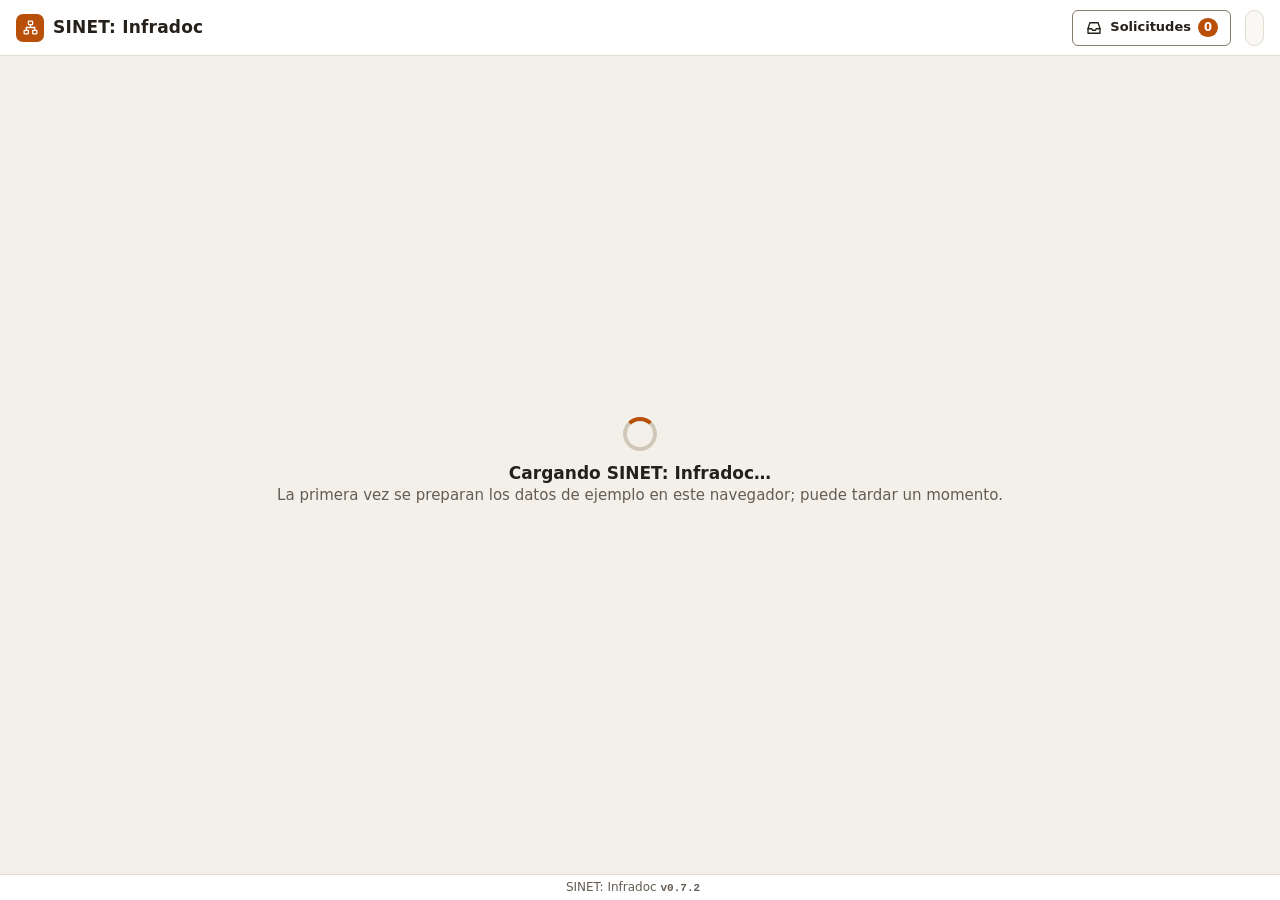
==== commit 90495ae8: "Publicar Infradoc v0.7.2 Co-Authored-By: Claude Opus 5.5 <noreply@anthropic.com> Claude-Session: htt" ====
--- a/prueba/index.html
+++ b/prueba/index.html
@@ -25,7 +25,7 @@
   <main id="principal"><div id="cargando" role="status"><div><div class="cargador" aria-hidden="true"></div><b>Cargando SINET: Infradoc…</b><div>La primera vez se preparan los datos de ejemplo en este navegador; puede tardar un momento.</div><noscript>Hace falta JavaScript para usar Infradoc.</noscript></div></div></main>
 </div>
 <div id="menuUsuario" class="menu-usuario" role="menu"></div>
-<div id="pie"><span>SINET: Infradoc <span class="version" id="version">v0.7.1</span></span><span id="ultima-exportacion"></span></div>
+<div id="pie"><span>SINET: Infradoc <span class="version" id="version">v0.7.2</span></span><span id="ultima-exportacion"></span></div>
 <div id="velo"><div id="modal"></div></div>
 <div id="toast" role="status" aria-live="polite"></div>
 <script type="module" src="assets/js/app.js"></script>
--- a/prueba/assets/css/estilos.css
+++ b/prueba/assets/css/estilos.css
@@ -549,6 +549,14 @@
 .as-input{flex:1;height:34px;padding:0 10px;border:1px solid var(--ctl);border-radius:6px;background:var(--surf);color:var(--texto);font:inherit}
 .as-aviso{padding:0 12px 8px;background:var(--surf2);display:flex;gap:8px;align-items:center;flex-wrap:wrap}
 .as-aviso button{height:26px;font-size:12px}
+.as-progreso{flex:1 1 100%;height:8px;accent-color:var(--acc)}
+.as-error{flex:1 1 100%;color:var(--bad-fg)}
+.as-porque{flex:1 1 100%}
+.as-cab,.as-form{flex-shrink:0}
+.as-chips,.as-aviso{flex-shrink:1;min-height:0;overflow-y:auto}
+.as-aviso{max-height:45%}
+.as-porque summary{cursor:pointer;color:var(--acc-texto)}
+.as-porque ul{margin:4px 0 0;padding-left:18px}
 @media (max-width:760px){
 .as-fab{right:12px;bottom:calc(36px + env(safe-area-inset-bottom,0px));width:52px;height:52px;z-index:30}
 .as-panel{inset:0;right:0;bottom:0;width:100vw;max-width:100vw;height:100dvh;border-radius:0;border:0;z-index:48}
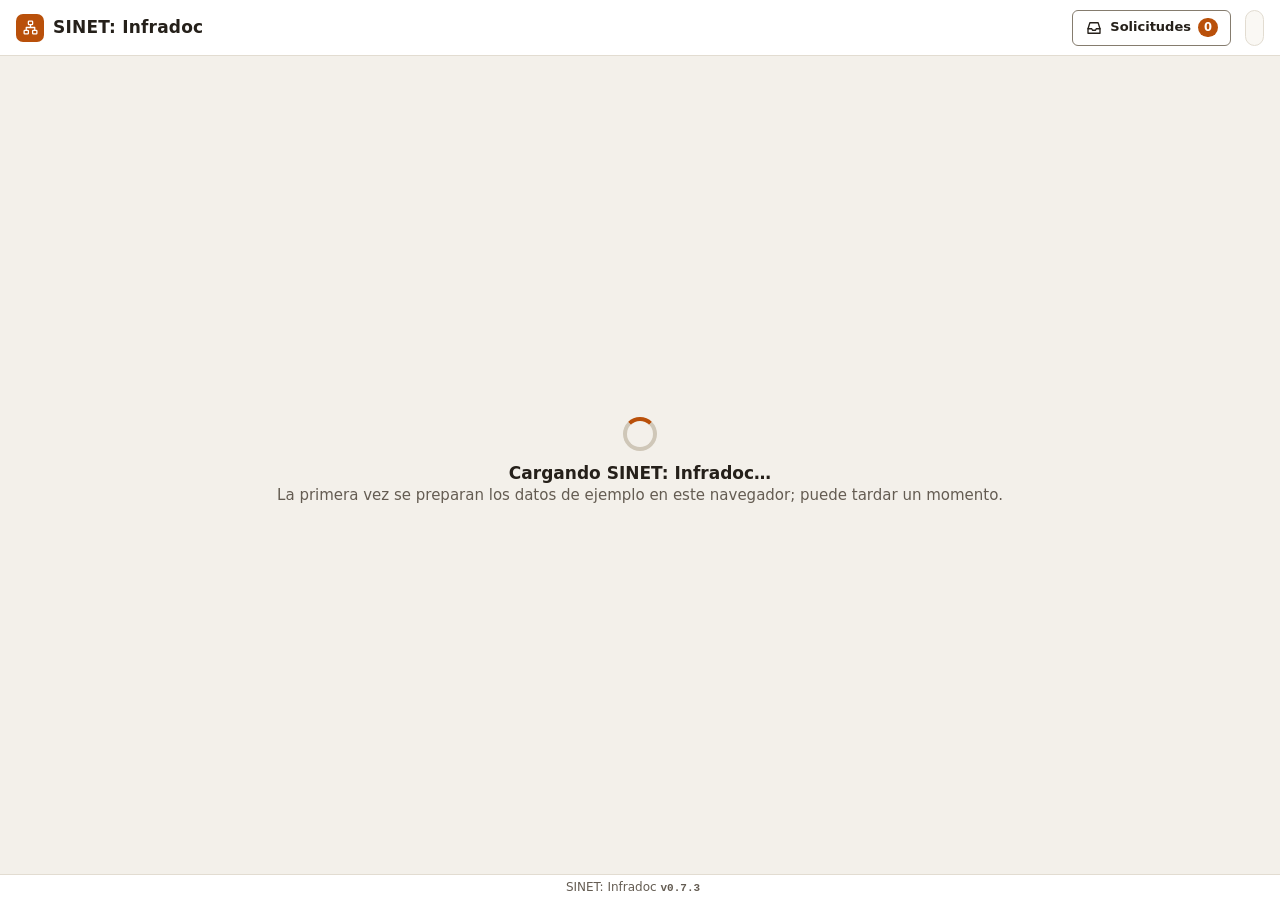
==== commit a04b6036: "Publicar Infradoc v0.7.3 Co-Authored-By: Claude Opus 5.5 <noreply@anthropic.com> Claude-Session: htt" ====
--- a/prueba/index.html
+++ b/prueba/index.html
@@ -25,7 +25,7 @@
   <main id="principal"><div id="cargando" role="status"><div><div class="cargador" aria-hidden="true"></div><b>Cargando SINET: Infradoc…</b><div>La primera vez se preparan los datos de ejemplo en este navegador; puede tardar un momento.</div><noscript>Hace falta JavaScript para usar Infradoc.</noscript></div></div></main>
 </div>
 <div id="menuUsuario" class="menu-usuario" role="menu"></div>
-<div id="pie"><span>SINET: Infradoc <span class="version" id="version">v0.7.2</span></span><span id="ultima-exportacion"></span></div>
+<div id="pie"><span>SINET: Infradoc <span class="version" id="version">v0.7.3</span></span><span id="ultima-exportacion"></span></div>
 <div id="velo"><div id="modal"></div></div>
 <div id="toast" role="status" aria-live="polite"></div>
 <script type="module" src="assets/js/app.js"></script>
--- a/prueba/assets/css/estilos.css
+++ b/prueba/assets/css/estilos.css
@@ -549,14 +549,22 @@
 .as-input{flex:1;height:34px;padding:0 10px;border:1px solid var(--ctl);border-radius:6px;background:var(--surf);color:var(--texto);font:inherit}
 .as-aviso{padding:0 12px 8px;background:var(--surf2);display:flex;gap:8px;align-items:center;flex-wrap:wrap}
 .as-aviso button{height:26px;font-size:12px}
-.as-progreso{flex:1 1 100%;height:8px;accent-color:var(--acc)}
-.as-error{flex:1 1 100%;color:var(--bad-fg)}
-.as-porque{flex:1 1 100%}
 .as-cab,.as-form{flex-shrink:0}
 .as-chips,.as-aviso{flex-shrink:1;min-height:0;overflow-y:auto}
 .as-aviso{max-height:45%}
-.as-porque summary{cursor:pointer;color:var(--acc-texto)}
-.as-porque ul{margin:4px 0 0;padding-left:18px}
+.as-origen{margin-top:6px;color:var(--muted);font-size:11.5px;font-style:italic}
+.ia-control{display:flex;gap:8px;align-items:center;flex-wrap:wrap}
+.ia-control>span{flex:1 1 100%}
+.ia-ok{color:var(--ok-fg);font-weight:600}
+.ia-progreso{flex:1 1 100%;height:8px;accent-color:var(--acc)}
+.ia-error{color:var(--bad-fg)}
+.ia-nota{color:var(--muted)}
+.ia-porque{flex:1 1 100%}
+.ia-porque summary{cursor:pointer;color:var(--acc-texto)}
+.ia-porque ul{margin:4px 0 0;padding-left:18px}
+.ia-indicador{height:auto;padding:0 6px;border:0;background:none;color:var(--muted);font:inherit;font-size:12px;cursor:pointer;text-decoration:underline dotted}
+.ia-indicador.ia-activa{color:var(--ok-fg)}
+.ia-indicador.ia-descargando{color:var(--acc-texto)}
 @media (max-width:760px){
 .as-fab{right:12px;bottom:calc(36px + env(safe-area-inset-bottom,0px));width:52px;height:52px;z-index:30}
 .as-panel{inset:0;right:0;bottom:0;width:100vw;max-width:100vw;height:100dvh;border-radius:0;border:0;z-index:48}
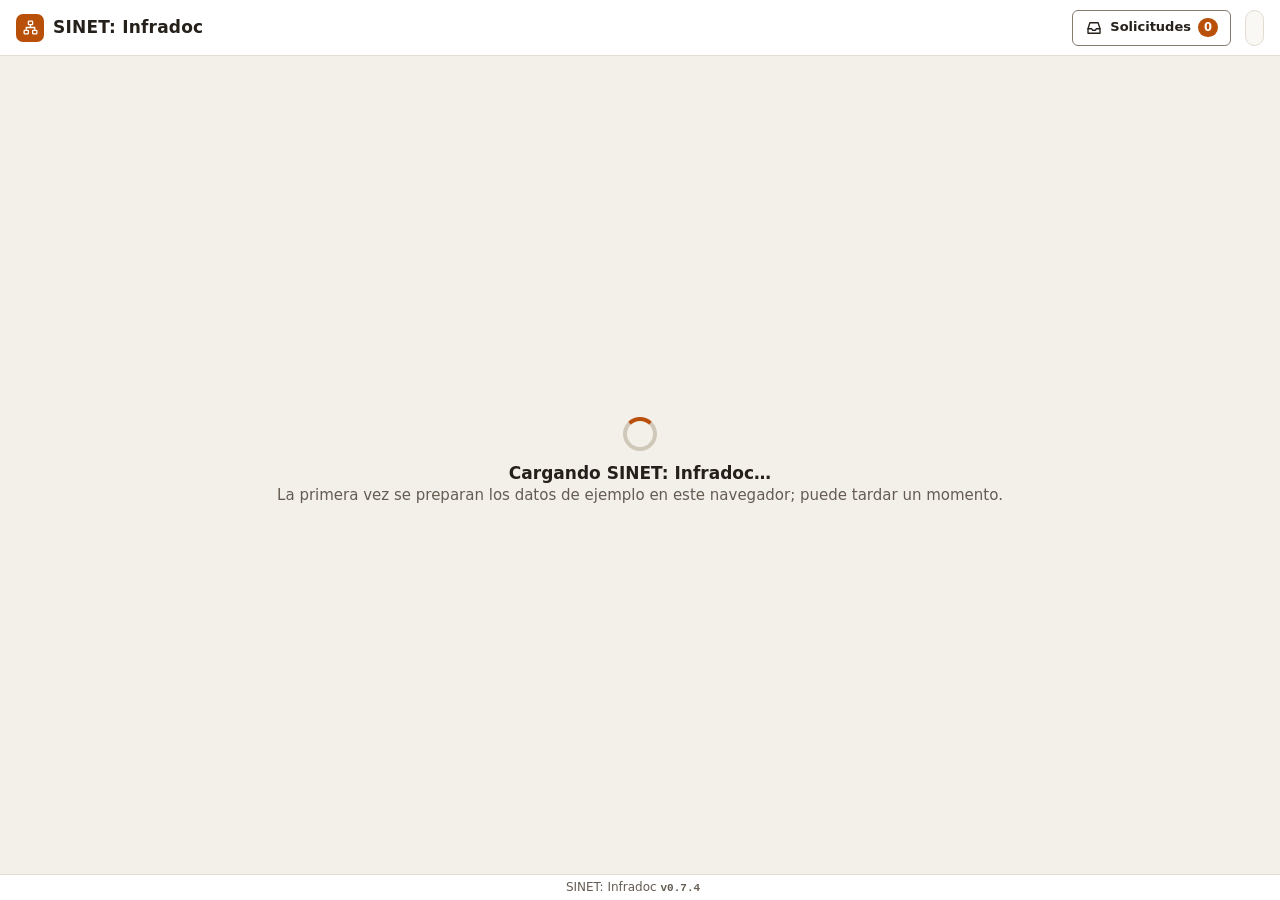
==== commit 7670c718: "Publicar Infradoc v0.7.4 Co-Authored-By: Claude Opus 5.5 <noreply@anthropic.com> Claude-Session: htt" ====
--- a/prueba/index.html
+++ b/prueba/index.html
@@ -25,7 +25,7 @@
   <main id="principal"><div id="cargando" role="status"><div><div class="cargador" aria-hidden="true"></div><b>Cargando SINET: Infradoc…</b><div>La primera vez se preparan los datos de ejemplo en este navegador; puede tardar un momento.</div><noscript>Hace falta JavaScript para usar Infradoc.</noscript></div></div></main>
 </div>
 <div id="menuUsuario" class="menu-usuario" role="menu"></div>
-<div id="pie"><span>SINET: Infradoc <span class="version" id="version">v0.7.3</span></span><span id="ultima-exportacion"></span></div>
+<div id="pie"><span>SINET: Infradoc <span class="version" id="version">v0.7.4</span></span><span id="ultima-exportacion"></span></div>
 <div id="velo"><div id="modal"></div></div>
 <div id="toast" role="status" aria-live="polite"></div>
 <script type="module" src="assets/js/app.js"></script>
--- a/prueba/assets/css/estilos.css
+++ b/prueba/assets/css/estilos.css
@@ -545,6 +545,8 @@
 .as-chips{display:flex;flex-wrap:wrap;gap:6px;padding:0 12px 8px}
 .as-chip{height:auto;min-height:28px;padding:4px 10px;border-radius:14px;font-weight:500;font-size:12.5px;text-align:left;background:var(--surf);border:1px solid var(--borde-fuerte);color:var(--texto)}
 .as-chip:hover{background:var(--acc-suave);border-color:var(--acc-borde)}
+.as-sug{display:flex;flex-wrap:wrap;gap:6px;margin:2px 0 8px}
+.as-bot p.as-tit{margin:8px 0 4px;font-weight:600;color:var(--texto)}
 .as-form{display:flex;gap:6px;padding:8px 12px;border-top:1px solid var(--borde);background:var(--surf2)}
 .as-input{flex:1;height:34px;padding:0 10px;border:1px solid var(--ctl);border-radius:6px;background:var(--surf);color:var(--texto);font:inherit}
 .as-aviso{padding:0 12px 8px;background:var(--surf2);display:flex;gap:8px;align-items:center;flex-wrap:wrap}
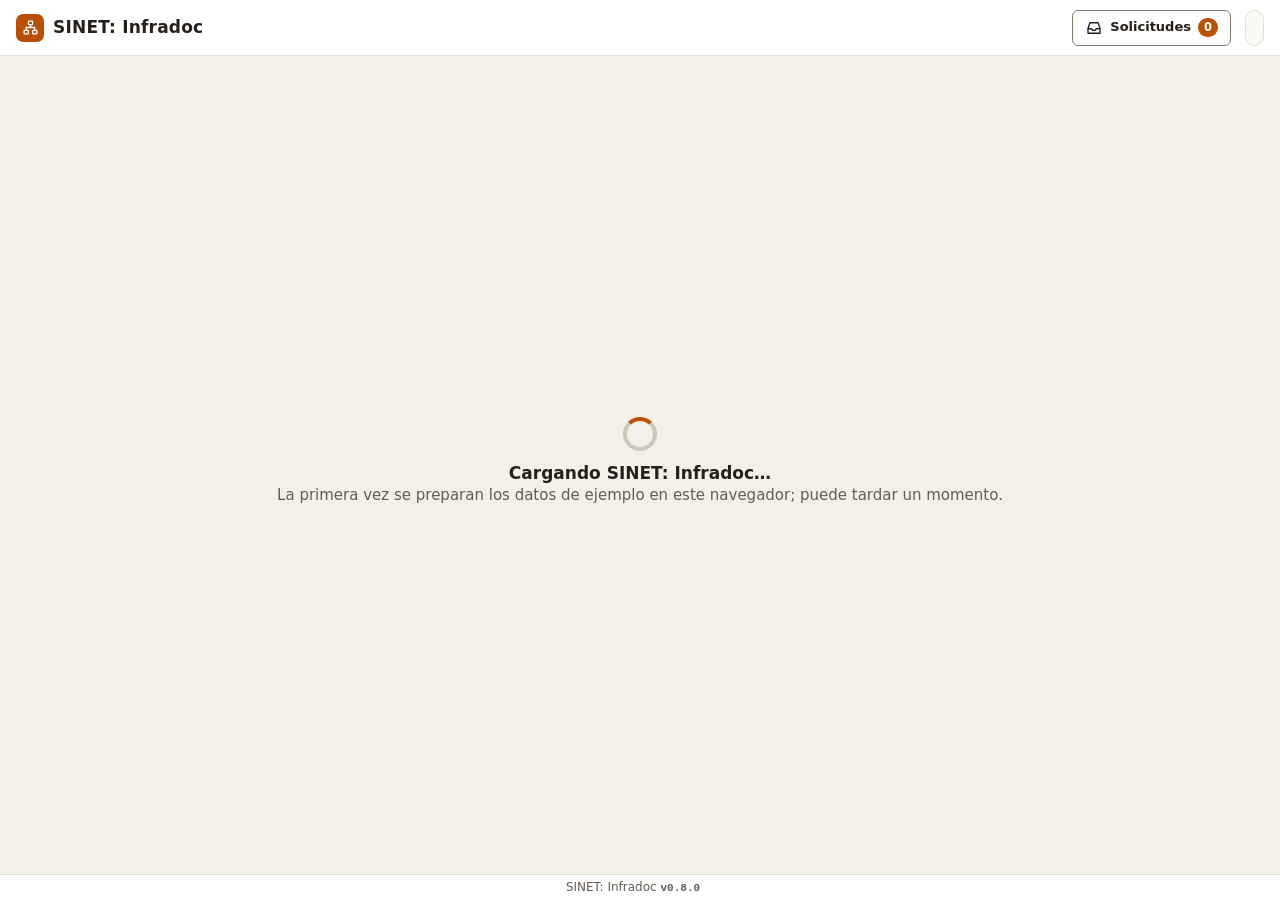
==== commit 87e429fa: "Publica v0.8.0 en /prueba/ Co-Authored-By: Claude Opus 5.5 <noreply@anthropic.com> Claude-Session: h" ====
--- a/prueba/index.html
+++ b/prueba/index.html
@@ -25,9 +25,10 @@
   <main id="principal"><div id="cargando" role="status"><div><div class="cargador" aria-hidden="true"></div><b>Cargando SINET: Infradoc…</b><div>La primera vez se preparan los datos de ejemplo en este navegador; puede tardar un momento.</div><noscript>Hace falta JavaScript para usar Infradoc.</noscript></div></div></main>
 </div>
 <div id="menuUsuario" class="menu-usuario" role="menu"></div>
-<div id="pie"><span>SINET: Infradoc <span class="version" id="version">v0.7.4</span></span><span id="ultima-exportacion"></span></div>
+<div id="pie"><span>SINET: Infradoc <span class="version" id="version">v0.8.0</span></span><span id="ultima-exportacion"></span></div>
 <div id="velo"><div id="modal"></div></div>
 <div id="toast" role="status" aria-live="polite"></div>
+<script type="module" src="assets/js/metricas.js"></script>
 <script type="module" src="assets/js/app.js"></script>
 </body>
 </html>
--- a/prueba/assets/css/estilos.css
+++ b/prueba/assets/css/estilos.css
@@ -58,7 +58,7 @@
 mark{background:var(--mark-bg);color:var(--mark-fg);border-radius:2px;padding:0 1px}
 
 /* colores por tipo de dato */
-.t-credencial{--tc:var(--c-credencial)} .t-equipo{--tc:var(--c-equipo)} .t-servidor{--tc:var(--c-servidor)} .t-rack{--tc:var(--c-rack)}
+.t-credencial{--tc:var(--c-credencial)} .t-equipo{--tc:var(--c-equipo)} .t-servidor{--tc:var(--c-servidor)} .t-rack{--tc:var(--c-rack)} .t-ubicacion{--tc:var(--c-rack)}
 .t-configuracion{--tc:var(--c-configuracion)} .t-vlan{--tc:var(--c-vlan)} .t-wifi{--tc:var(--c-wifi)} .t-puesto{--tc:var(--c-puesto)} .t-puerto{--tc:var(--c-puerto)} .t-persona{--tc:var(--c-persona)} .t-licencia{--tc:var(--c-licencia)} .t-nota{--tc:var(--c-nota)} .t-neutro{--tc:var(--muted)}
 
 /* marco */
@@ -274,8 +274,11 @@
 /* ===== Buscador P04 (opción C) ===== */
 #velo{position:fixed;inset:0;z-index:50;display:none;place-items:center;background:var(--velo)}
 #velo.abierto{display:grid}
-#modal{background:var(--surf);color:inherit;border:1px solid var(--borde);border-radius:12px;box-shadow:var(--sombra);max-width:96vw;max-height:92vh;overflow:auto}
+#modal,.modal-apilado{background:var(--surf);color:inherit;border:1px solid var(--borde);border-radius:12px;box-shadow:var(--sombra);max-width:96vw;max-height:92vh;overflow:auto}
 #modal:empty{display:none}
+/* Diálogos apilados (marco.js): el de abajo queda en el DOM, tapado por este fondo */
+.velo-apilado{position:fixed;inset:0;display:grid;place-items:center;background:var(--velo)}
+.modal-apilado{animation:entrar .14s ease-out}
 select[size]:not([size="1"]){height:auto;min-height:9.5em}
 .panel{width:min(1500px,96vw);height:88vh;max-width:96vw;display:grid;grid-template-rows:auto auto minmax(0,1fr) auto;background:var(--surf);border:1px solid var(--borde-fuerte);border-radius:8px;box-shadow:var(--sombra);overflow:hidden;animation:entrar .14s ease-out}
 @keyframes entrar{from{opacity:0;transform:translateY(6px) scale(.99)}to{opacity:1;transform:none}}
@@ -484,9 +487,10 @@
   pre,.pre{overflow-x:auto;max-width:100%}
   /* modales a pantalla completa */
   #velo{place-items:stretch}
-  #modal{width:100vw;max-width:100vw;height:100dvh;max-height:100dvh;border-radius:0;border:0}
-  #modal>*{max-width:100%}
-  #modal>.bloque,#modal>.modal-cont,#modal>div:not(.panel){padding-bottom:16px}
+  .velo-apilado{place-items:stretch}
+  #modal,.modal-apilado{width:100vw;max-width:100vw;height:100dvh;max-height:100dvh;border-radius:0;border:0}
+  #modal>*,.modal-apilado>*{max-width:100%}
+  #modal>.bloque,#modal>.modal-cont,#modal>div:not(.panel),.modal-apilado>.bloque,.modal-apilado>div:not(.panel){padding-bottom:16px}
   .panel{width:100vw;max-width:100vw;height:100dvh;border-radius:0;border:0;position:relative;grid-template-columns:minmax(0,1fr)}
   /* buscador a pantalla completa */
   .barra{padding:8px 8px 8px 12px;gap:6px}
@@ -855,3 +859,15 @@
 .inf-nota .inf-txt{white-space:pre-wrap}
 .inf-vacio{font-style:italic;color:#333}
 #inf-impresion{display:none}
+
+/* ===== Sedes y salas (P34, P35) ===== */
+.sd-sede{margin-bottom:14px;padding:0;overflow:hidden}
+.sd-cab,.sd-edicion{display:flex;gap:12px;align-items:flex-start;padding:12px 16px;background:var(--surf2);border-bottom:1px solid var(--borde);border-top:4px solid var(--tc)}
+.sd-edicion{flex-direction:column}
+.sd-nombre{font-weight:700;font-size:16px;margin-left:8px}
+.sd-tipo{display:inline-block;padding:1px 8px;border-radius:10px;border:1px solid var(--tc);color:var(--tc);font-size:12px;font-weight:700;font-variant-caps:all-small-caps;letter-spacing:.6px}
+.sd-tipo.sala{border-style:dashed}
+.sd-salas{padding:4px 16px 10px}
+.sd-sala{display:flex;gap:12px;align-items:flex-start;padding:9px 0 9px 14px;border-bottom:1px solid var(--borde);border-left:3px solid var(--borde-fuerte);margin-top:6px}
+.sd-sala:last-child{border-bottom:0}
+.sd-conteo a{text-decoration:underline}
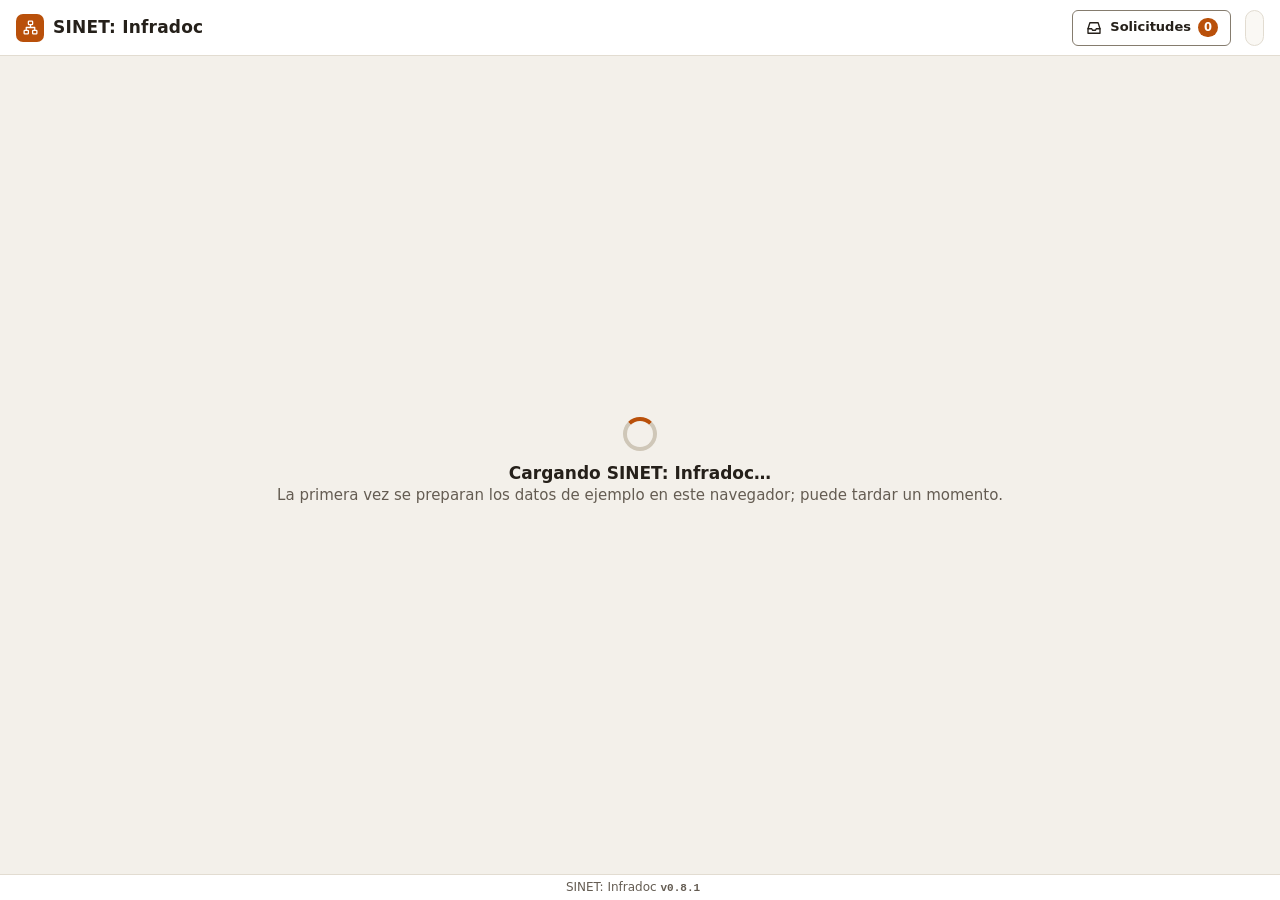
==== commit 31260a36: "Publica v0.8.1 en /prueba/ Co-Authored-By: Claude Opus 5.5 <noreply@anthropic.com> Claude-Session: h" ====
--- a/prueba/index.html
+++ b/prueba/index.html
@@ -25,7 +25,7 @@
   <main id="principal"><div id="cargando" role="status"><div><div class="cargador" aria-hidden="true"></div><b>Cargando SINET: Infradoc…</b><div>La primera vez se preparan los datos de ejemplo en este navegador; puede tardar un momento.</div><noscript>Hace falta JavaScript para usar Infradoc.</noscript></div></div></main>
 </div>
 <div id="menuUsuario" class="menu-usuario" role="menu"></div>
-<div id="pie"><span>SINET: Infradoc <span class="version" id="version">v0.8.0</span></span><span id="ultima-exportacion"></span></div>
+<div id="pie"><span>SINET: Infradoc <span class="version" id="version">v0.8.1</span></span><span id="ultima-exportacion"></span></div>
 <div id="velo"><div id="modal"></div></div>
 <div id="toast" role="status" aria-live="polite"></div>
 <script type="module" src="assets/js/metricas.js"></script>
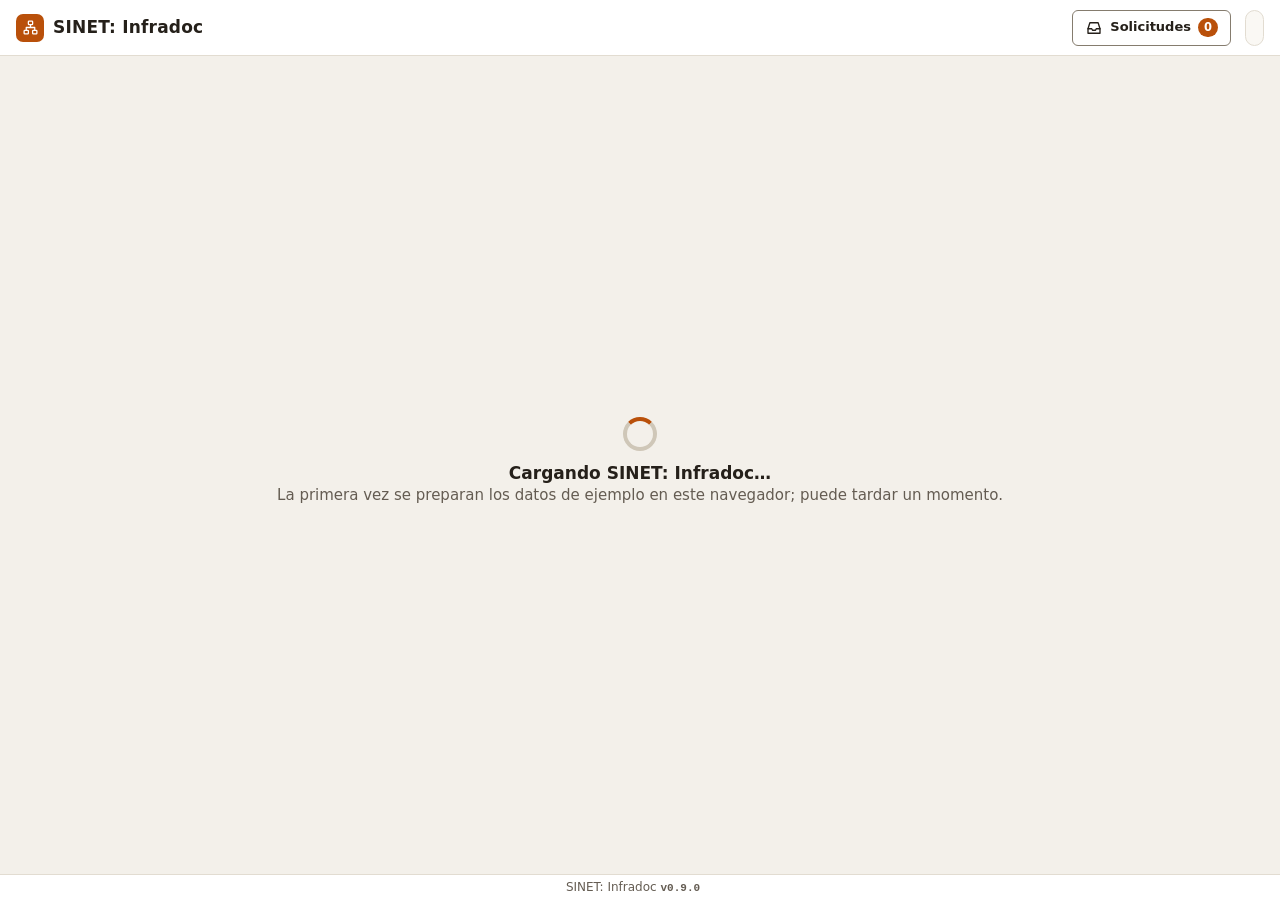
==== commit f3665708: "Publica v0.9.0 en /prueba/ Co-Authored-By: Claude Opus 5.5 <noreply@anthropic.com> Claude-Session: h" ====
--- a/prueba/index.html
+++ b/prueba/index.html
@@ -25,7 +25,7 @@
   <main id="principal"><div id="cargando" role="status"><div><div class="cargador" aria-hidden="true"></div><b>Cargando SINET: Infradoc…</b><div>La primera vez se preparan los datos de ejemplo en este navegador; puede tardar un momento.</div><noscript>Hace falta JavaScript para usar Infradoc.</noscript></div></div></main>
 </div>
 <div id="menuUsuario" class="menu-usuario" role="menu"></div>
-<div id="pie"><span>SINET: Infradoc <span class="version" id="version">v0.8.1</span></span><span id="ultima-exportacion"></span></div>
+<div id="pie"><span>SINET: Infradoc <span class="version" id="version">v0.9.0</span></span><span id="ultima-exportacion"></span></div>
 <div id="velo"><div id="modal"></div></div>
 <div id="toast" role="status" aria-live="polite"></div>
 <script type="module" src="assets/js/metricas.js"></script>
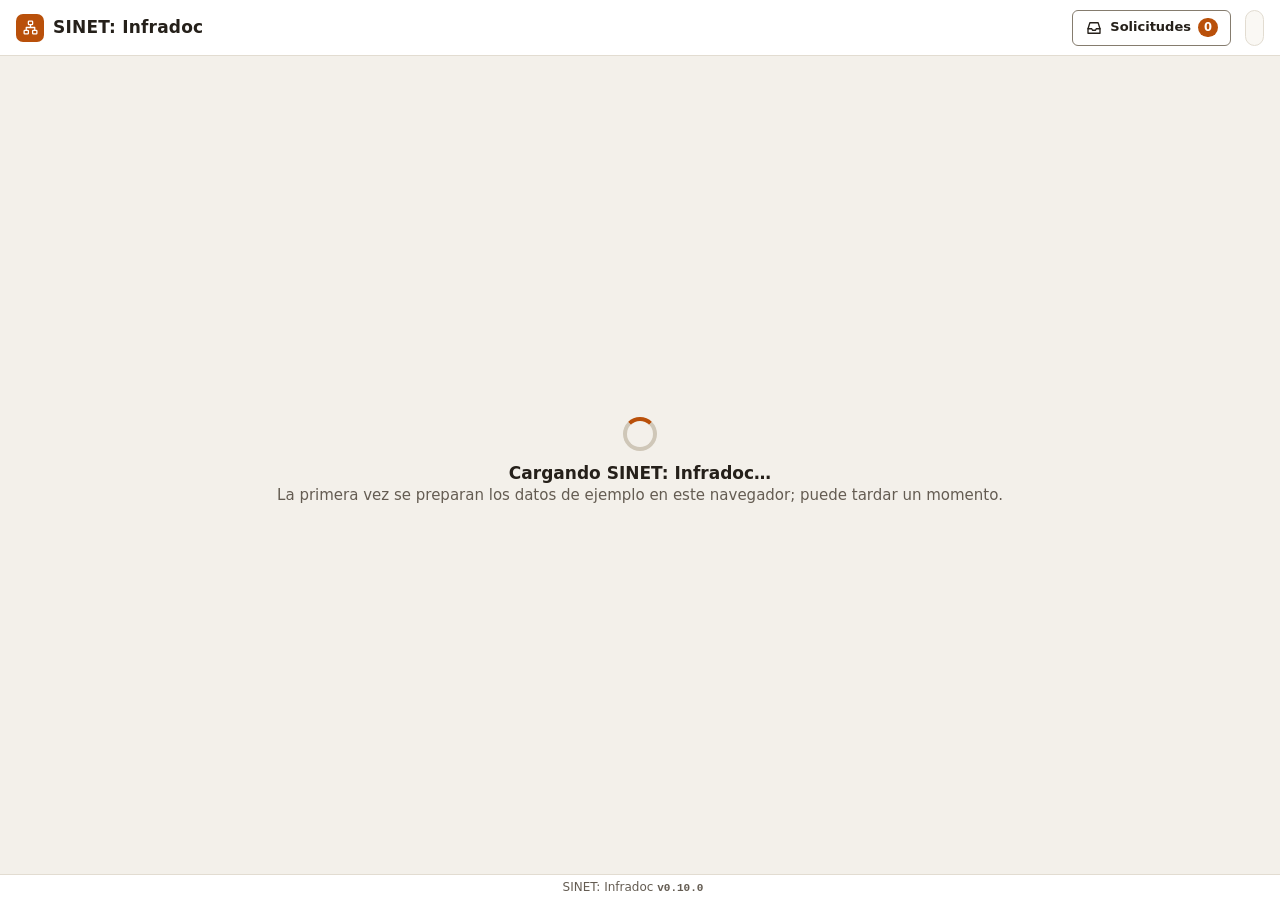
==== commit b79966f6: "Publica v0.10.0 en /prueba/" ====
--- a/prueba/index.html
+++ b/prueba/index.html
@@ -25,7 +25,7 @@
   <main id="principal"><div id="cargando" role="status"><div><div class="cargador" aria-hidden="true"></div><b>Cargando SINET: Infradoc…</b><div>La primera vez se preparan los datos de ejemplo en este navegador; puede tardar un momento.</div><noscript>Hace falta JavaScript para usar Infradoc.</noscript></div></div></main>
 </div>
 <div id="menuUsuario" class="menu-usuario" role="menu"></div>
-<div id="pie"><span>SINET: Infradoc <span class="version" id="version">v0.9.0</span></span><span id="ultima-exportacion"></span></div>
+<div id="pie"><span>SINET: Infradoc <span class="version" id="version">v0.10.0</span></span><span id="ultima-exportacion"></span></div>
 <div id="velo"><div id="modal"></div></div>
 <div id="toast" role="status" aria-live="polite"></div>
 <script type="module" src="assets/js/metricas.js"></script>
--- a/prueba/assets/css/estilos.css
+++ b/prueba/assets/css/estilos.css
@@ -871,3 +871,95 @@
 .sd-sala{display:flex;gap:12px;align-items:flex-start;padding:9px 0 9px 14px;border-bottom:1px solid var(--borde);border-left:3px solid var(--borde-fuerte);margin-top:6px}
 .sd-sala:last-child{border-bottom:0}
 .sd-conteo a{text-decoration:underline}
+
+/* ---- Formularios de alta v0.10 (maqueta prototipos/carga/opciones.html, opciones A + C) ---- */
+.alta{width:600px;max-width:94vw;max-height:min(700px,90vh);display:flex;flex-direction:column;transition:width .12s}
+.alta.con-previa{width:930px}
+.alta-cab{padding:12px 22px 10px;border-bottom:1px solid var(--borde)}
+.alta-cab h2{margin:0;font-size:19px}
+.alta-cab p{margin:3px 0 0;font-size:13px}
+.alta-recorrido{display:flex;align-items:center;flex-wrap:wrap;font-size:12.5px;color:var(--muted);margin-bottom:4px}
+.alta-recorrido .sep{margin:0 8px;color:var(--borde-fuerte)}
+.alta-recorrido .previo{text-decoration:underline;text-underline-offset:2px}
+.alta-recorrido .actual{color:var(--texto);font-weight:700}
+.alta-medio{display:grid;grid-template-columns:minmax(0,1fr);flex:1;min-height:0}
+.alta.con-previa .alta-medio{grid-template-columns:minmax(0,1fr) 300px}
+.alta-cuerpo{padding:14px 22px;overflow:auto;min-height:0}
+.alta-seccion{margin:0 0 16px}
+.alta-seccion>h3{margin:0 0 8px;font-size:14px}
+.alta-grilla{display:grid;grid-template-columns:1fr 1fr;gap:10px 14px}
+.alta-grilla>.ancho,.alta-grilla>.datos{grid-column:1/-1}
+.alta .campo{display:flex;flex-direction:column;gap:4px;min-width:0;margin:0}
+.alta .campo label,.alta .datos .campo label{font-size:12.5px;font-weight:600;color:var(--texto)}
+.alta .campo input:not([type=checkbox]):not([type=radio]),.alta .campo select,.alta .campo textarea{width:100%}
+.alta .datos{grid-template-columns:1fr 1fr;gap:10px 14px}
+.alta .datos .campo div{min-height:0}
+.alta .alta-seccion>h3{font-size:14px}
+.oblig{color:var(--acc-texto);font-weight:700}
+.ayuda{font-size:12px;color:var(--muted);overflow-wrap:anywhere}
+.ayuda.ok{color:var(--ok-fg)}
+.ayuda.mal{color:var(--bad-fg)}
+.ayuda .sug-usar{margin-left:4px;vertical-align:baseline}
+.campo.ok input,.campo.ok select{border-color:var(--ok)}
+.campo.mal input,.campo.mal select,.campo.mal textarea{border-color:var(--bad-fg);background:var(--bad-bg)}
+.sugerencias{display:flex;gap:6px;flex-wrap:wrap}
+.sug{height:24px;padding:0 9px;border:1px solid var(--borde-fuerte);border-radius:12px;background:var(--surf);font-size:12px;font-weight:500}
+.sug.prop{border-color:var(--acc-borde);background:var(--acc-suave);color:var(--acc-texto)}
+.alta-mas{border:1px dashed var(--borde-fuerte);border-radius:8px;padding:9px 12px;background:var(--surf2);font-size:13px}
+.alta-mas>summary{cursor:pointer;color:var(--muted);list-style-position:inside}
+.alta-mas>summary b{color:var(--texto)}
+.alta-mas[open]>summary{margin-bottom:10px}
+.alta-error{margin:0 22px 8px}
+.alta-pie{display:flex;gap:8px;align-items:center;padding:10px 22px;border-top:1px solid var(--borde);background:var(--surf2);border-radius:0 0 12px 12px}
+.alta-pie-info{flex:1;min-width:0}
+.alta-estado{font-size:12.5px;font-weight:600}
+.alta-estado.pendiente{color:var(--warn-fg)}
+.alta-estado.pendiente.con-error{color:var(--bad-fg)}
+.alta-estado.listo{color:var(--ok-fg)}
+.alta-atajos{font-size:11.5px;color:var(--muted)}
+.alta button:disabled{opacity:.55;cursor:not-allowed}
+/* Vista previa en vivo (opción C): U cercanas del rack y etiqueta */
+.alta-previa{border-left:1px solid var(--borde);background:var(--surf2);padding:14px 16px;display:flex;flex-direction:column;gap:10px;overflow:auto;min-height:0}
+.alta-previa h4{margin:0;font-size:13px;color:var(--muted);font-weight:600}
+.ap-rack{border:2px solid var(--c-rack);border-radius:6px;background:var(--surf);padding:4px}
+.ap-u{display:grid;grid-template-columns:26px 1fr;align-items:center;height:20px;font-size:11px}
+.ap-u .n{color:var(--muted);text-align:right;padding-right:6px;font-variant-numeric:tabular-nums}
+.ap-u .c{height:16px;border-radius:3px;background:var(--surf2);border:1px solid var(--borde);overflow:hidden;white-space:nowrap;text-overflow:ellipsis}
+.ap-u .c.ocu{background:#dbe6f6;border-color:#a9bfe3;font-size:10.5px;padding-left:6px;line-height:14px;color:#12305c}
+.ap-u .c.nuevo{background:var(--acc-suave);border:2px dashed var(--acc);font-weight:700;color:var(--acc-texto);font-size:10.5px;padding-left:6px;line-height:12px}
+.ap-u .c.choque{border-color:var(--bad-fg);background:var(--bad-bg);color:var(--bad-fg)}
+.ap-etiq{border:1px solid var(--borde-fuerte);border-radius:6px;background:#fff;color:#111;padding:8px 10px;display:grid;grid-template-columns:1fr 56px;gap:8px;align-items:center}
+.ap-etiq b{font-size:15px;display:block;overflow-wrap:anywhere}
+.ap-etiq span{font-size:11.5px;color:#555;display:block;overflow-wrap:anywhere}
+.ap-etiq svg{width:56px;height:56px;display:block}
+
+/* «Cargar varios»: grilla tipo planilla en una ventana (idea 5, QC77-B). Ver assets/js/grilla.js */
+.gr-modal{width:1120px;max-width:94vw;max-height:88vh;display:flex;flex-direction:column;padding:0}
+.gr-cab{padding:16px 20px 12px;border-bottom:1px solid var(--borde)}
+.gr-cab h2{margin:0;font-size:19px}
+.gr-cab p{margin:2px 0 0;font-size:13px;color:var(--muted)}
+.gr-cuerpo{padding:14px 20px;overflow:auto;flex:1;min-height:0}
+.gr-aviso{margin:0 0 10px;padding:8px 12px;border-radius:6px;font-size:13px;border:1px solid var(--borde)}
+.gr-aviso.ok{background:var(--ok-bg);color:var(--ok-fg);border-color:var(--ok)}
+.gr-aviso.warn{background:var(--warn-bg);color:var(--warn-fg);border-color:var(--warn-borde)}
+.gr-aviso.bad{background:var(--bad-bg);color:var(--bad-fg);border-color:var(--bad-borde)}
+.gr-tabla{border-collapse:collapse;width:100%;table-layout:fixed;font-size:13px}
+.gr-tabla th{text-align:left;font-size:12px;color:var(--muted);font-weight:600;padding:6px 8px;border-bottom:1px solid var(--borde-fuerte);background:var(--surf2);position:sticky;top:-14px;z-index:1;white-space:nowrap;overflow:hidden;text-overflow:ellipsis}
+.gr-tabla td{padding:0;border-bottom:1px solid var(--borde);border-right:1px solid var(--borde);overflow:hidden}
+.gr-tabla td:last-child{border-right:0}
+.gr-tabla td.gr-n{color:var(--muted);text-align:center}
+.gr-tabla td.gr-n div{padding:7px 4px}
+.gr-tabla td input{width:100%;height:32px;border:0;border-radius:0;background:transparent;padding:0 8px;box-sizing:border-box;outline:none}
+.gr-tabla td:focus-within{outline:2px solid var(--acc);outline-offset:-2px;background:var(--acc-suave)}
+.gr-tabla td.err{background:var(--bad-bg)}
+.gr-tabla td.err input{color:var(--bad-fg)}
+.gr-tabla td.copia input{color:var(--muted);font-style:italic}
+.gr-estado{padding:7px 8px;min-height:32px;box-sizing:border-box;white-space:nowrap;overflow:hidden;text-overflow:ellipsis}
+.gr-estado.ok{color:var(--ok-fg)}
+.gr-estado.warn{color:var(--warn-fg)}
+.gr-estado.bad{color:var(--bad-fg)}
+.gr-td-x{text-align:center}
+.gr-x{height:24px;width:24px;padding:0;border:0;background:transparent;color:var(--muted);font-size:16px;line-height:1}
+.gr-x:hover{color:var(--bad-fg);background:transparent}
+.gr-pie{display:flex;gap:8px;align-items:center;padding:12px 20px;border-top:1px solid var(--borde);background:var(--surf2);border-radius:0 0 12px 12px}
+.gr-pie .esp{flex:1}
